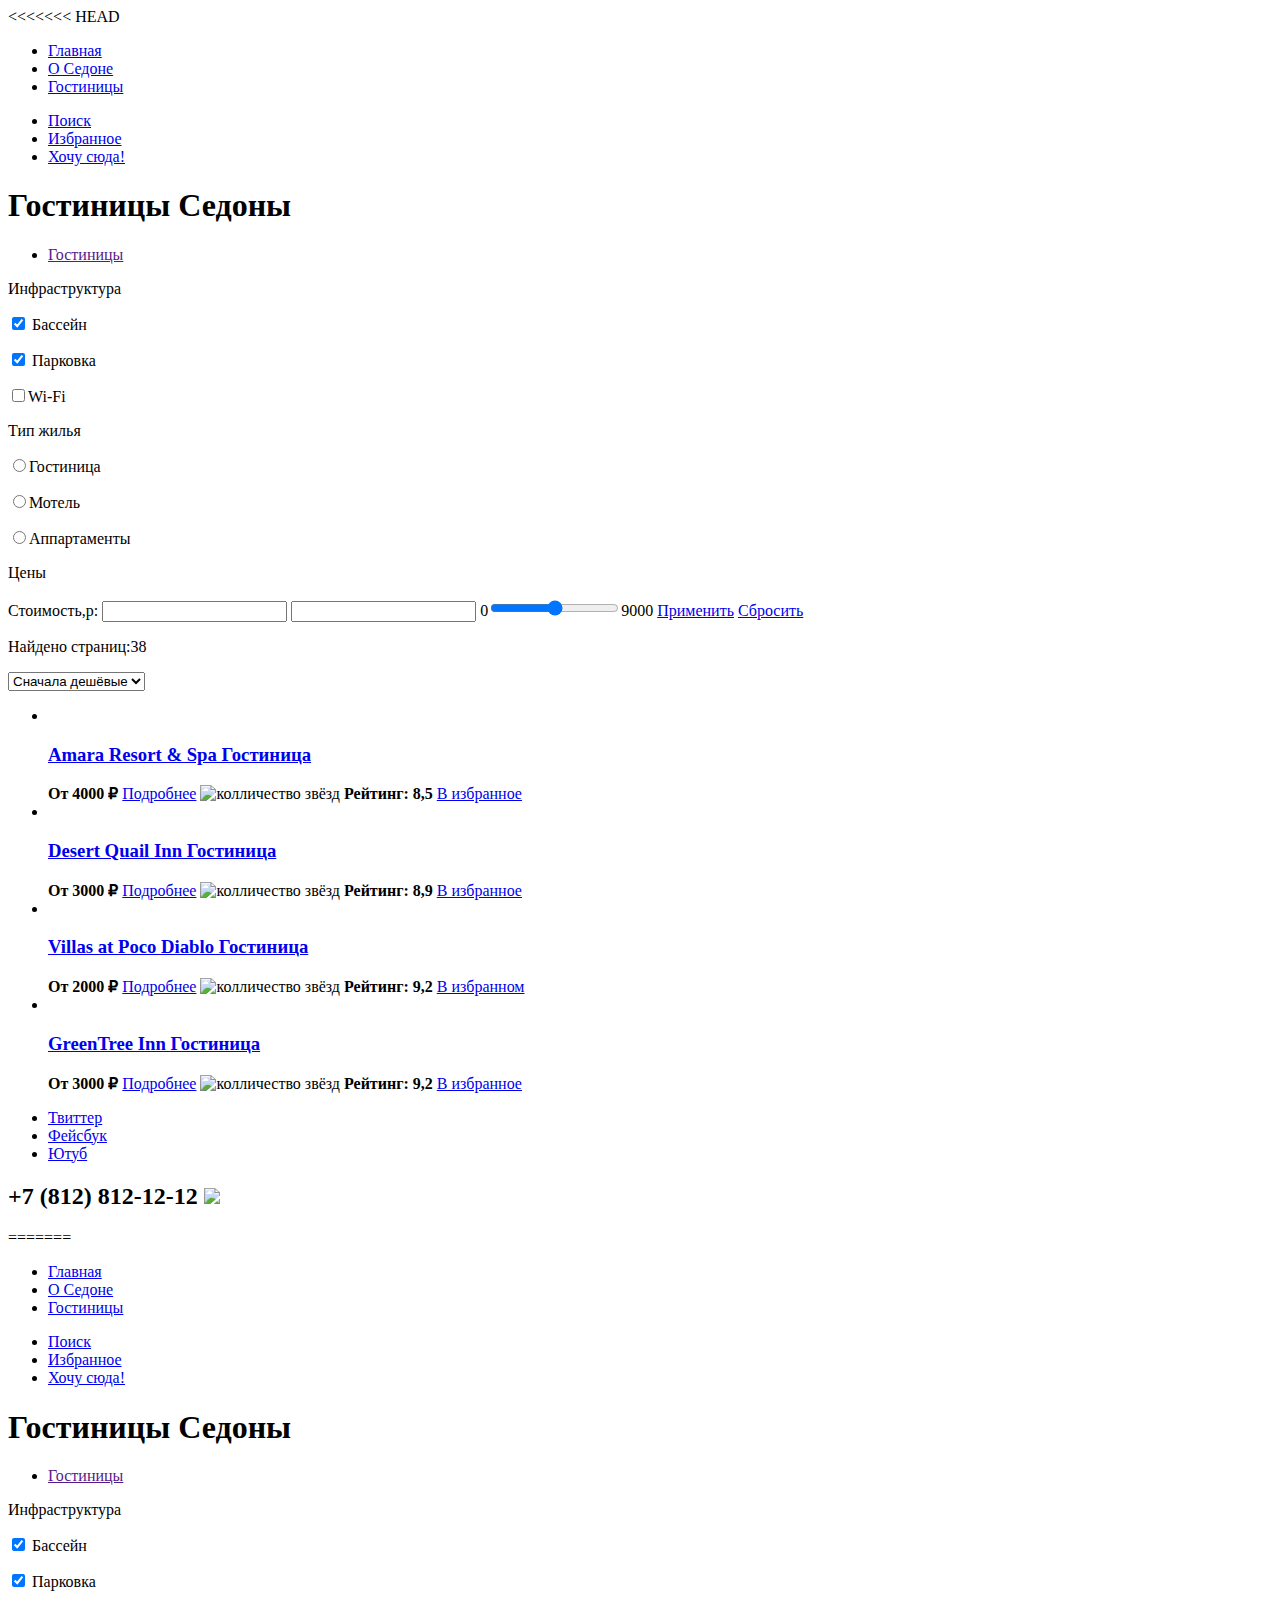
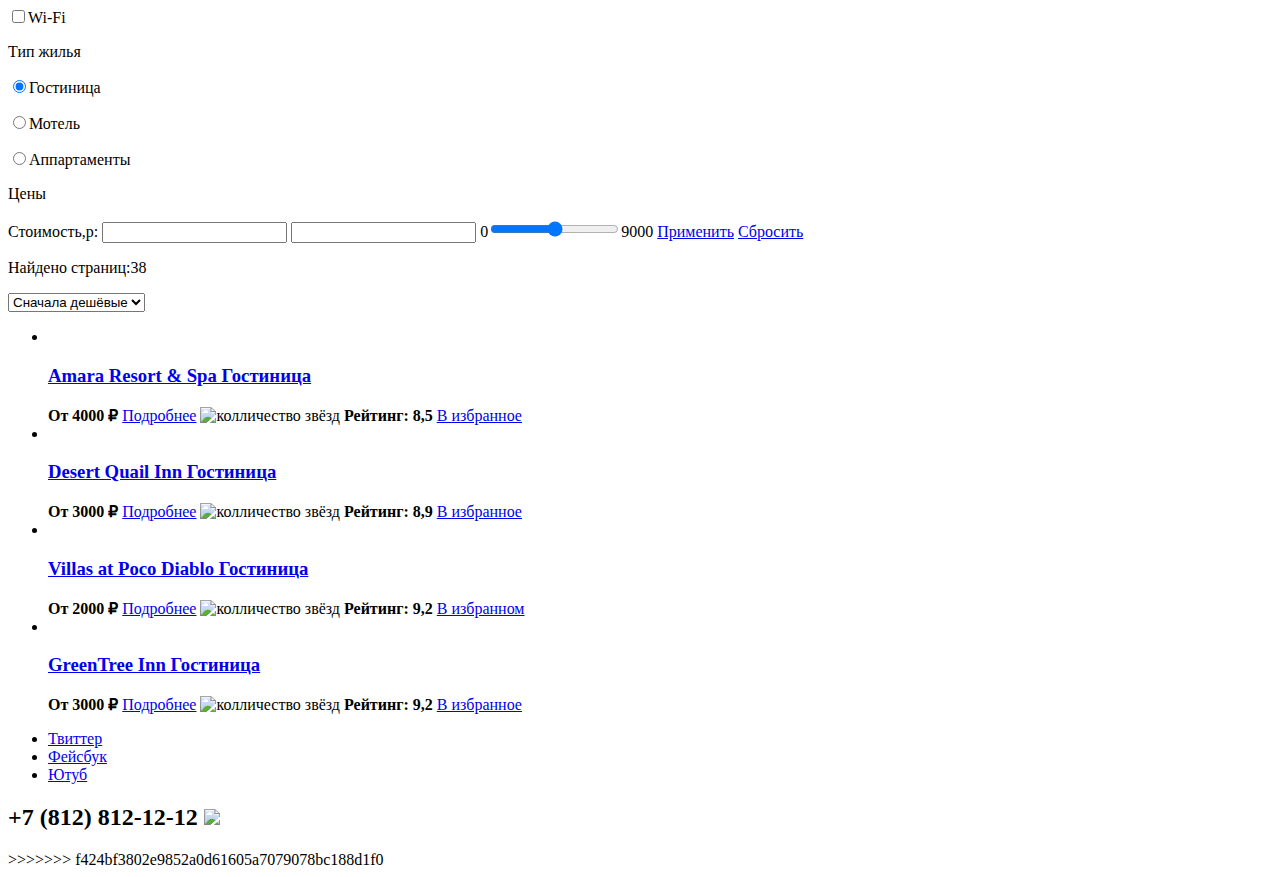
==== catalog.html @ 2b4d04e4 "задание2,2 каталог стр" ====
<<<<<<< HEAD
<!DOCTYPE html>
<html lang="en">
<head>
    <meta charset="UTF-8">
    <meta http-equiv="X-UA-Compatible" content="IE=edge">
    <meta name="viewport" content="width=device-width, initial-scale=1.0">
    <title>Каталог</title>
</head>
<body>
    

  
    <header class="page-header">
        <nav class="navigation">
     
        </li>
            <ul class="navigation-list">
                <li class="navigation-item">
                    <a class="navigation-link"href="main-page.html">Главная</a>
                </li>
                <li class="navigation-item">
                    <a class="navigation-link"href="about-us">О Седоне</a>
                </li>
                <li class="navigation-item">
                    <a class="navigation-link"href="
                    hotels">Гостиницы</a>
                </li>
            </ul>
            <ul class="navigation-user">
                <li class="navigation-item">
                    <a class="navigation-link"href="#">
                        <span Class="visually-hidden">
                        Поиск
                        </span> 
                    </a>
                </li>
                <li class="navigation-item">
                    <a class="navigation-link"href="#">
                        <span Class="visually-hidden">
                            Избранное
                        </span>
                    </a>
                </li>
                <li class="navigation-item">
                    <a class="navigation-link"href="
                    hotels">Хочу сюда!</a>
                </li>
            </ul>
        </nav>
    </header>
    
    <body>
    <h1 class="">Гостиницы Седоны</h1>
    <ul class="breadcrumbs">
        <li class="breadcrumbs-item">
            <a class="navigation-logo" src="#" href="">Гостиницы</a>
        </li>
    </ul>
    

    <div class="wrapper">
        <main class="main-catalog">
        <p class="catalog-item">Инфраструктура</p>

       
        <p><input type="checkbox" name="a"  checked> Бассейн</p>
        <p><input type="checkbox" name="a"  checked> Парковка</p>
        <p><input type="checkbox" name="a" >Wi-Fi</p>

        <p class="housing type">Тип жилья</p>
        <p><input name="dzen" type="radio" value="pdzen" checked>Гостиница</p>
        <p><input name="dzen" type="radio" value="dzen">Мотель</p>
        <p><input name="dzen" type="radio" value="nedzen">Аппартаменты</p>

         
                <p class="visually-hidden">Цены</p>
                <label for="price-range">Стоимость,р:</label>
                <input type="text" name="from">
                <input type="text" name="to">
               0<input type="range" name="price-range" id="price-range" min="0" max="10000" step="1">9000
               <a class="button button-apply" type="button" href="#">Применить</a>
               <a class="button button-reset" type="reset" href="#">Сбросить</a>
                
                
                <p>Найдено страниц:38</p>

                <form>
                    <select class="select-control" aria-label="Сортировка">
                     <option value="cheap">Сначала дешёвые</option>
                     </select>
                    </form>


                <ul class="product-list">
                    <li class="product-card">
                        <a class="product-card-link" href="product.html" >
                        <img class="product-card-img" src="#" alt="">
                        <h3 class="product-card-title">Amara Resort & Spa Гостиница</h3></a>
                        <b class="product-card-price">От 4000 ₽</b>
                        <a class="product-card-button" href="#">Подробнее</a>
                        <img src="#" alt="колличество звёзд" >
                        <b class="rating">Рейтинг: 8,5 </b>
                        <a class="product-card-button button" href="#">В избранное</a>
                    </li>

                    <li class="product-card">
                        <a class="product-card-link" href="product.html" >
                        <img class="product-card-img" src="#" alt="">
                        <h3 class="product-card-title">Desert Quail Inn Гостиница</h3></a>
                        <b class="product-card-price">От 3000 ₽</b>
                        <a class="product-card-button" href="#">Подробнее</a>
                        <img src="#" alt="колличество звёзд" >
                        <b class="rating">Рейтинг: 8,9 </b>
                        <a class="product-card-button button" href="#">В избранное</a>
                    </li>

                    <li class="product-card">
                        <a class="product-card-link" href="product.html" >
                        <img class="product-card-img" src="#" alt="">
                        <h3 class="product-card-title">Villas at Poco Diablo Гостиница</h3></a>
                        <b class="product-card-price">От 2000 ₽</b>
                        <a class="product-card-button" href="#">Подробнее</a>
                        <img src="#" alt="колличество звёзд" >
                        <b class="rating">Рейтинг: 9,2 </b>
                        <a class="product-card-button button" href="#">В избранном</a>
                    </li>

                    <li class="product-card">
                        <a class="product-card-link" href="product.html" >
                        <img class="product-card-img" src="#" alt="">
                        <h3 class="product-card-title">GreenTree Inn Гостиница</h3></a>
                        <b class="product-card-price">От 3000 ₽</b>
                        <a class="product-card-button" href="#">Подробнее</a>
                        <img src="#" alt="колличество звёзд" >
                        <b class="rating">Рейтинг: 9,2 </b>
                        <a class="product-card-button button" href="#">В избранное</a>
                    </li>
                </ul>


             </main>
        


        <footer class="page-footer">
            <ul class="Social networks">
    
                <li><a href="#">Твиттер</a></li>
                <li><a href="#">Фейсбук</a></li>
                <li><a href="#">Ютуб</a></li>
              </ul>
    
    
         <section class="footer-contacts">
             <h2 class="page-footer-title">+7 (812) 812-12-12
             <a href="htmlacademy.ru"> <img src="Group.png"></a></h2>
         </section>
    
        </footer>


    </div> 
    </body> 
=======
<!DOCTYPE html>
<html lang="en">

    

  
    <header class="page-header">
        <nav class="navigation">
     
        </li>
            <ul class="navigation-list">
                <li class="navigation-item">
                    <a class="navigation-link"href="main-page.html">Главная</a>
                </li>
                <li class="navigation-item">
                    <a class="navigation-link"href="about-us">О Седоне</a>
                </li>
                <li class="navigation-item">
                    <a class="navigation-link"href="
                    hotels">Гостиницы</a>
                </li>
            </ul>
            <ul class="navigation-user">
                <li class="navigation-item">
                    <a class="navigation-link"href="#">
                        <span Class="visually-hidden">
                        Поиск
                        </span> 
                    </a>
                </li>
                <li class="navigation-item">
                    <a class="navigation-link"href="#">
                        <span Class="visually-hidden">
                            Избранное
                        </span>
                    </a>
                </li>
                <li class="navigation-item">
                    <a class="navigation-link"href="
                    hotels">Хочу сюда!</a>
                </li>
            </ul>
        </nav>
    </header>
    
    
    <h1 class="">Гостиницы Седоны</h1>
    <ul class="breadcrumbs">
        <li class="breadcrumbs-item">
            <a class="navigation-logo" src="#" href="">Гостиницы</a>
        </li>
    </ul>
    

    <div class="wrapper">
        <main class="main-catalog">
        <p class="catalog-item">Инфраструктура</p>

       
        <p><input type="checkbox" name="a"  checked> Бассейн</p>
        <p><input type="checkbox" name="a"  checked> Парковка</p>
        <p><input type="checkbox" name="a" >Wi-Fi</p>

        <p class="housing type">Тип жилья</p>
        <p><input name="dzen" type="radio" value="pdzen" checked>Гостиница</p>
        <p><input name="dzen" type="radio" value="dzen">Мотель</p>
        <p><input name="dzen" type="radio" value="nedzen">Аппартаменты</p>

         
                <p class="visually-hidden">Цены</p>
                <label for="price-range">Стоимость,р:</label>
                <input type="text" name="from">
                <input type="text" name="to">
               0<input type="range" name="price-range" id="price-range" min="0" max="10000" step="1">9000
               <a class="button button-apply" type="button" href="#">Применить</a>
               <a class="button button-reset" type="reset" href="#">Сбросить</a>
                
                
                <p>Найдено страниц:38</p>

                <form>
                    <select class="select-control" aria-label="Сортировка">
                     <option value="cheap">Сначала дешёвые</option>
                     </select>
                    </form>


                <ul class="product-list">
                    <li class="product-card">
                        <a class="product-card-link" href="product.html" >
                        <img class="product-card-img" src="#" alt="">
                        <h3 class="product-card-title">Amara Resort & Spa Гостиница</h3></a>
                        <b class="product-card-price">От 4000 ₽</b>
                        <a class="product-card-button" href="#">Подробнее</a>
                        <img src="#" alt="колличество звёзд" >
                        <b class="rating">Рейтинг: 8,5 </b>
                        <a class="product-card-button button" href="#">В избранное</a>
                    </li>

                    <li class="product-card">
                        <a class="product-card-link" href="product.html" >
                        <img class="product-card-img" src="#" alt="">
                        <h3 class="product-card-title">Desert Quail Inn Гостиница</h3></a>
                        <b class="product-card-price">От 3000 ₽</b>
                        <a class="product-card-button" href="#">Подробнее</a>
                        <img src="#" alt="колличество звёзд" >
                        <b class="rating">Рейтинг: 8,9 </b>
                        <a class="product-card-button button" href="#">В избранное</a>
                    </li>

                    <li class="product-card">
                        <a class="product-card-link" href="product.html" >
                        <img class="product-card-img" src="#" alt="">
                        <h3 class="product-card-title">Villas at Poco Diablo Гостиница</h3></a>
                        <b class="product-card-price">От 2000 ₽</b>
                        <a class="product-card-button" href="#">Подробнее</a>
                        <img src="#" alt="колличество звёзд" >
                        <b class="rating">Рейтинг: 9,2 </b>
                        <a class="product-card-button button" href="#">В избранном</a>
                    </li>

                    <li class="product-card">
                        <a class="product-card-link" href="product.html" >
                        <img class="product-card-img" src="#" alt="">
                        <h3 class="product-card-title">GreenTree Inn Гостиница</h3></a>
                        <b class="product-card-price">От 3000 ₽</b>
                        <a class="product-card-button" href="#">Подробнее</a>
                        <img src="#" alt="колличество звёзд" >
                        <b class="rating">Рейтинг: 9,2 </b>
                        <a class="product-card-button button" href="#">В избранное</a>
                    </li>
                </ul>


             </main>
        


        <footer class="page-footer">
            <ul class="Social networks">
    
                <li><a href="#">Твиттер</a></li>
                <li><a href="#">Фейсбук</a></li>
                <li><a href="#">Ютуб</a></li>
              </ul>
    
    
         <section class="footer-contacts">
             <h2 class="page-footer-title">+7 (812) 812-12-12
             <a href="htmlacademy.ru"> <img src="Group.png"></a></h2>
         </section>
    
        </footer>


    </div> 
    </body> 
>>>>>>> f424bf3802e9852a0d61605a7079078bc188d1f0
    </html>
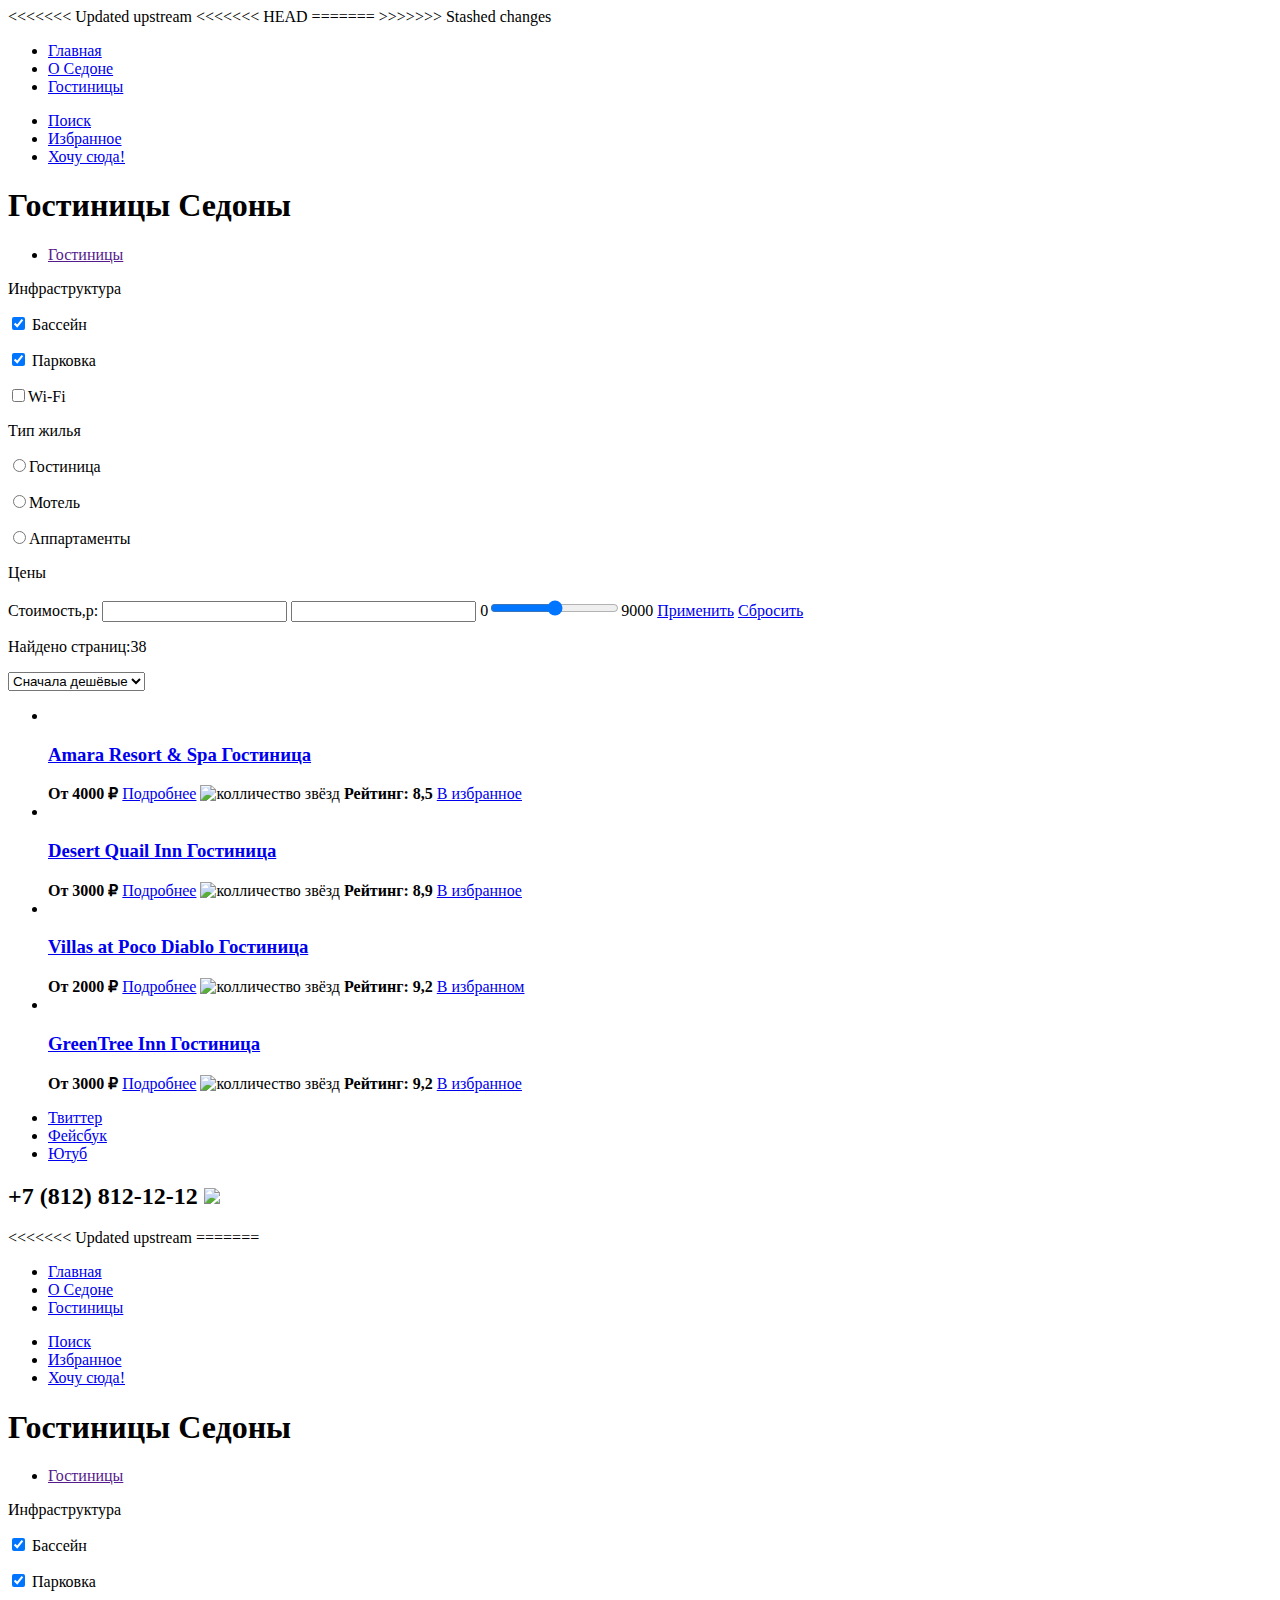
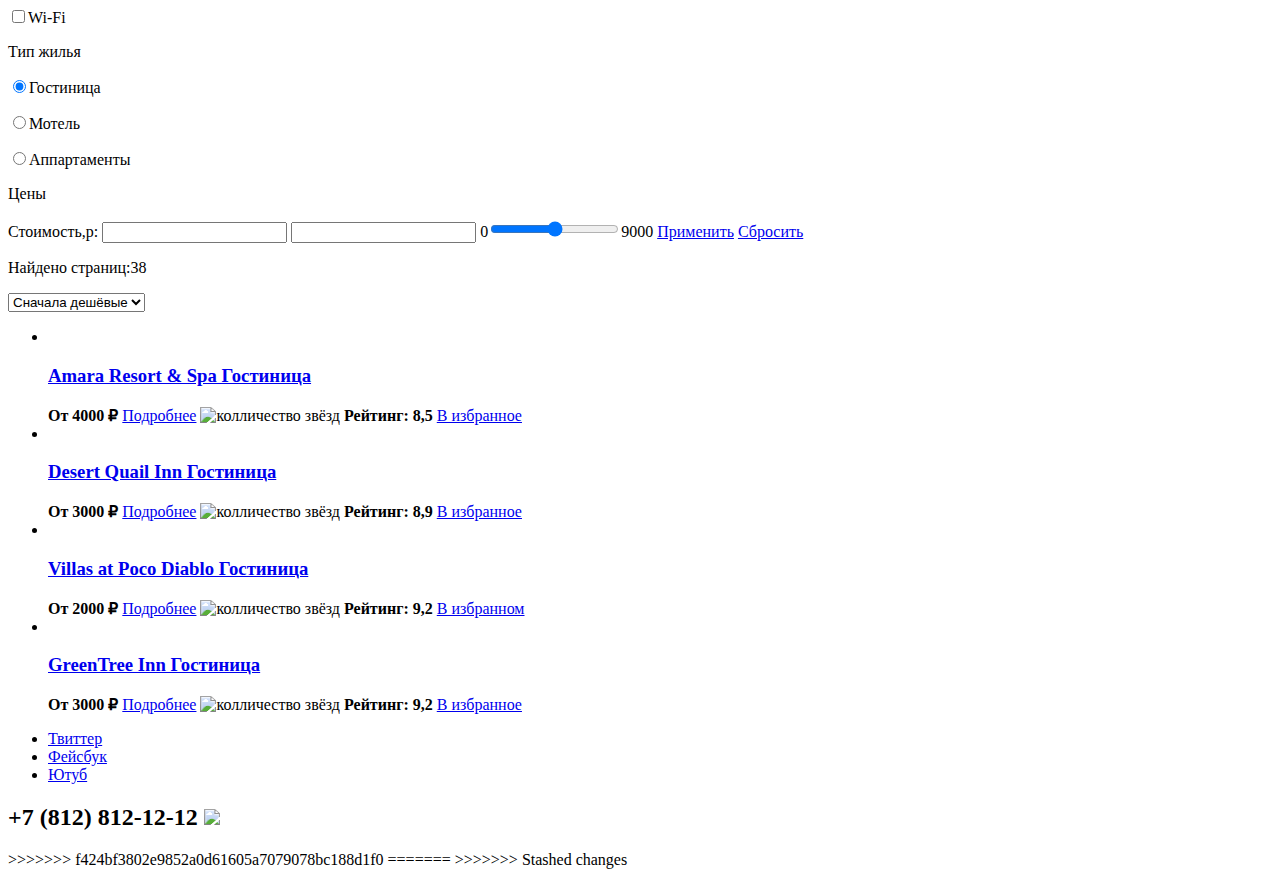
==== commit 7447d26d: "задание2,2 каталог стр" ====
--- a/catalog.html
+++ b/catalog.html
@@ -1,4 +1,7 @@
+<<<<<<< Updated upstream
 <<<<<<< HEAD
+=======
+>>>>>>> Stashed changes
 <!DOCTYPE html>
 <html lang="en">
 <head>
@@ -162,6 +165,7 @@
 
     </div> 
     </body> 
+<<<<<<< Updated upstream
 =======
 <!DOCTYPE html>
 <html lang="en">
@@ -321,4 +325,6 @@
     </div> 
     </body> 
 >>>>>>> f424bf3802e9852a0d61605a7079078bc188d1f0
+=======
+>>>>>>> Stashed changes
     </html>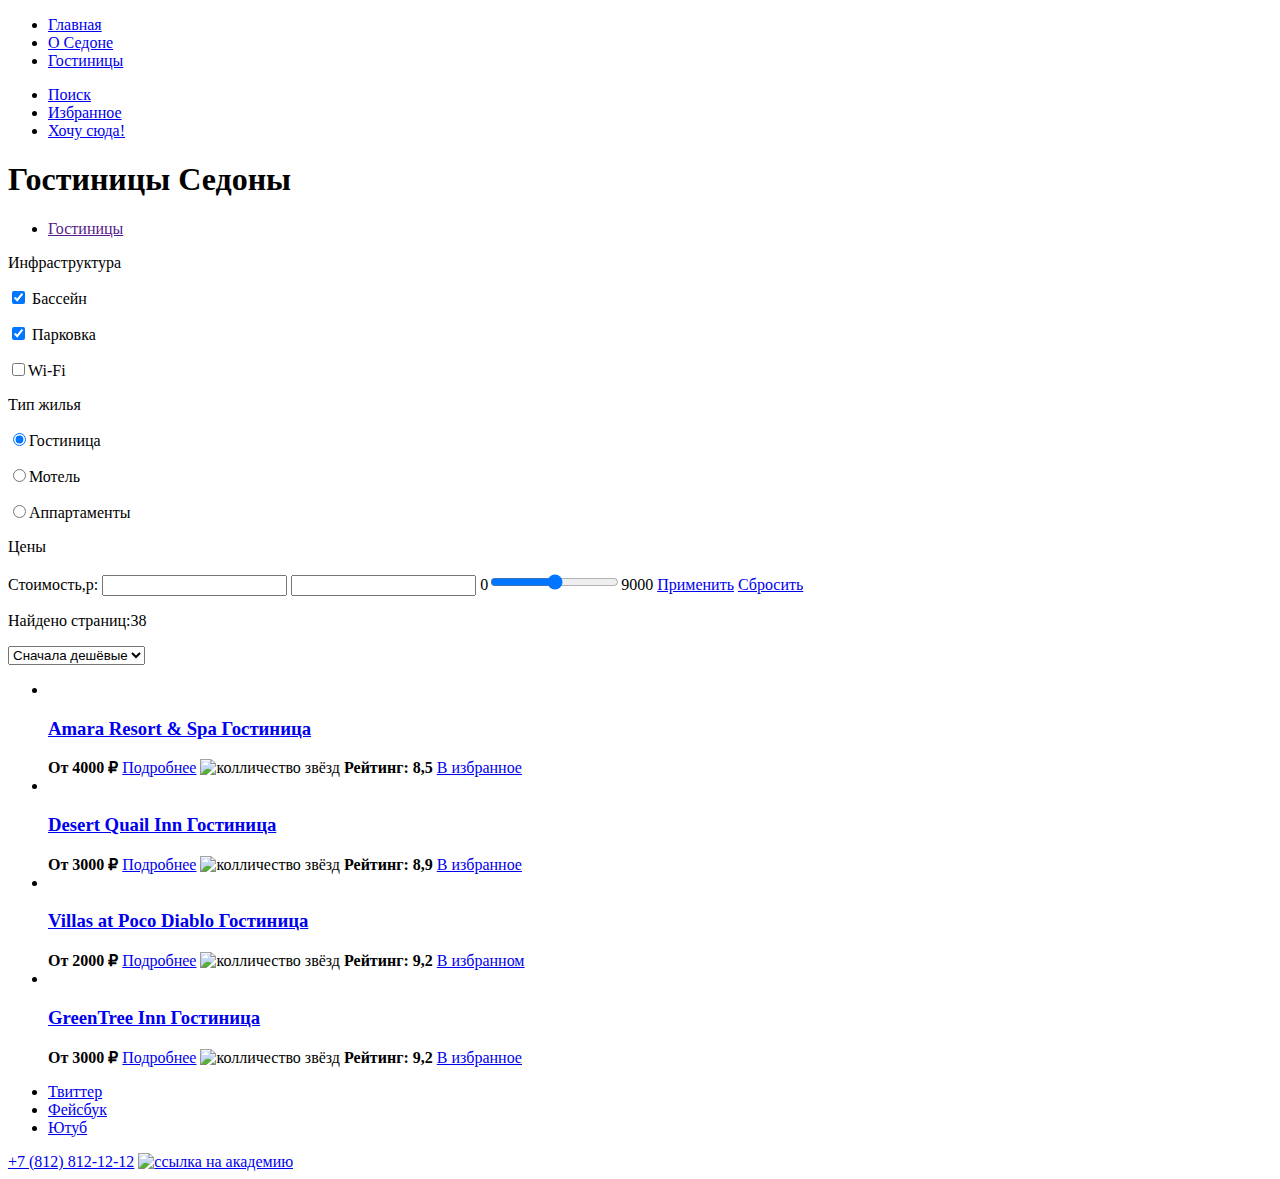
==== commit 13f029c3: "главная страница" ====
--- a/catalog.html
+++ b/catalog.html
@@ -1,330 +1,158 @@
-<<<<<<< Updated upstream
-<<<<<<< HEAD
-=======
->>>>>>> Stashed changes
-<!DOCTYPE html>
-<html lang="en">
-<head>
-    <meta charset="UTF-8">
-    <meta http-equiv="X-UA-Compatible" content="IE=edge">
-    <meta name="viewport" content="width=device-width, initial-scale=1.0">
-    <title>Каталог</title>
-</head>
-<body>
-    
-
-  
-    <header class="page-header">
-        <nav class="navigation">
-     
-        </li>
-            <ul class="navigation-list">
-                <li class="navigation-item">
-                    <a class="navigation-link"href="main-page.html">Главная</a>
-                </li>
-                <li class="navigation-item">
-                    <a class="navigation-link"href="about-us">О Седоне</a>
-                </li>
-                <li class="navigation-item">
-                    <a class="navigation-link"href="
-                    hotels">Гостиницы</a>
-                </li>
-            </ul>
-            <ul class="navigation-user">
-                <li class="navigation-item">
-                    <a class="navigation-link"href="#">
-                        <span Class="visually-hidden">
-                        Поиск
-                        </span> 
-                    </a>
-                </li>
-                <li class="navigation-item">
-                    <a class="navigation-link"href="#">
-                        <span Class="visually-hidden">
-                            Избранное
-                        </span>
-                    </a>
-                </li>
-                <li class="navigation-item">
-                    <a class="navigation-link"href="
-                    hotels">Хочу сюда!</a>
-                </li>
-            </ul>
-        </nav>
-    </header>
-    
-    <body>
-    <h1 class="">Гостиницы Седоны</h1>
-    <ul class="breadcrumbs">
-        <li class="breadcrumbs-item">
-            <a class="navigation-logo" src="#" href="">Гостиницы</a>
-        </li>
-    </ul>
-    
-
-    <div class="wrapper">
-        <main class="main-catalog">
-        <p class="catalog-item">Инфраструктура</p>
-
-       
-        <p><input type="checkbox" name="a"  checked> Бассейн</p>
-        <p><input type="checkbox" name="a"  checked> Парковка</p>
-        <p><input type="checkbox" name="a" >Wi-Fi</p>
-
-        <p class="housing type">Тип жилья</p>
-        <p><input name="dzen" type="radio" value="pdzen" checked>Гостиница</p>
-        <p><input name="dzen" type="radio" value="dzen">Мотель</p>
-        <p><input name="dzen" type="radio" value="nedzen">Аппартаменты</p>
-
-         
-                <p class="visually-hidden">Цены</p>
-                <label for="price-range">Стоимость,р:</label>
-                <input type="text" name="from">
-                <input type="text" name="to">
-               0<input type="range" name="price-range" id="price-range" min="0" max="10000" step="1">9000
-               <a class="button button-apply" type="button" href="#">Применить</a>
-               <a class="button button-reset" type="reset" href="#">Сбросить</a>
-                
-                
-                <p>Найдено страниц:38</p>
-
-                <form>
-                    <select class="select-control" aria-label="Сортировка">
-                     <option value="cheap">Сначала дешёвые</option>
-                     </select>
-                    </form>
-
-
-                <ul class="product-list">
-                    <li class="product-card">
-                        <a class="product-card-link" href="product.html" >
-                        <img class="product-card-img" src="#" alt="">
-                        <h3 class="product-card-title">Amara Resort & Spa Гостиница</h3></a>
-                        <b class="product-card-price">От 4000 ₽</b>
-                        <a class="product-card-button" href="#">Подробнее</a>
-                        <img src="#" alt="колличество звёзд" >
-                        <b class="rating">Рейтинг: 8,5 </b>
-                        <a class="product-card-button button" href="#">В избранное</a>
-                    </li>
-
-                    <li class="product-card">
-                        <a class="product-card-link" href="product.html" >
-                        <img class="product-card-img" src="#" alt="">
-                        <h3 class="product-card-title">Desert Quail Inn Гостиница</h3></a>
-                        <b class="product-card-price">От 3000 ₽</b>
-                        <a class="product-card-button" href="#">Подробнее</a>
-                        <img src="#" alt="колличество звёзд" >
-                        <b class="rating">Рейтинг: 8,9 </b>
-                        <a class="product-card-button button" href="#">В избранное</a>
-                    </li>
-
-                    <li class="product-card">
-                        <a class="product-card-link" href="product.html" >
-                        <img class="product-card-img" src="#" alt="">
-                        <h3 class="product-card-title">Villas at Poco Diablo Гостиница</h3></a>
-                        <b class="product-card-price">От 2000 ₽</b>
-                        <a class="product-card-button" href="#">Подробнее</a>
-                        <img src="#" alt="колличество звёзд" >
-                        <b class="rating">Рейтинг: 9,2 </b>
-                        <a class="product-card-button button" href="#">В избранном</a>
-                    </li>
-
-                    <li class="product-card">
-                        <a class="product-card-link" href="product.html" >
-                        <img class="product-card-img" src="#" alt="">
-                        <h3 class="product-card-title">GreenTree Inn Гостиница</h3></a>
-                        <b class="product-card-price">От 3000 ₽</b>
-                        <a class="product-card-button" href="#">Подробнее</a>
-                        <img src="#" alt="колличество звёзд" >
-                        <b class="rating">Рейтинг: 9,2 </b>
-                        <a class="product-card-button button" href="#">В избранное</a>
-                    </li>
-                </ul>
-
-
-             </main>
-        
-
-
-        <footer class="page-footer">
-            <ul class="Social networks">
-    
-                <li><a href="#">Твиттер</a></li>
-                <li><a href="#">Фейсбук</a></li>
-                <li><a href="#">Ютуб</a></li>
-              </ul>
-    
-    
-         <section class="footer-contacts">
-             <h2 class="page-footer-title">+7 (812) 812-12-12
-             <a href="htmlacademy.ru"> <img src="Group.png"></a></h2>
-         </section>
-    
-        </footer>
-
-
-    </div> 
-    </body> 
-<<<<<<< Updated upstream
-=======
-<!DOCTYPE html>
-<html lang="en">
-
-    
-
-  
-    <header class="page-header">
-        <nav class="navigation">
-     
-        </li>
-            <ul class="navigation-list">
-                <li class="navigation-item">
-                    <a class="navigation-link"href="main-page.html">Главная</a>
-                </li>
-                <li class="navigation-item">
-                    <a class="navigation-link"href="about-us">О Седоне</a>
-                </li>
-                <li class="navigation-item">
-                    <a class="navigation-link"href="
-                    hotels">Гостиницы</a>
-                </li>
-            </ul>
-            <ul class="navigation-user">
-                <li class="navigation-item">
-                    <a class="navigation-link"href="#">
-                        <span Class="visually-hidden">
-                        Поиск
-                        </span> 
-                    </a>
-                </li>
-                <li class="navigation-item">
-                    <a class="navigation-link"href="#">
-                        <span Class="visually-hidden">
-                            Избранное
-                        </span>
-                    </a>
-                </li>
-                <li class="navigation-item">
-                    <a class="navigation-link"href="
-                    hotels">Хочу сюда!</a>
-                </li>
-            </ul>
-        </nav>
-    </header>
-    
-    
-    <h1 class="">Гостиницы Седоны</h1>
-    <ul class="breadcrumbs">
-        <li class="breadcrumbs-item">
-            <a class="navigation-logo" src="#" href="">Гостиницы</a>
-        </li>
-    </ul>
-    
-
-    <div class="wrapper">
-        <main class="main-catalog">
-        <p class="catalog-item">Инфраструктура</p>
-
-       
-        <p><input type="checkbox" name="a"  checked> Бассейн</p>
-        <p><input type="checkbox" name="a"  checked> Парковка</p>
-        <p><input type="checkbox" name="a" >Wi-Fi</p>
-
-        <p class="housing type">Тип жилья</p>
-        <p><input name="dzen" type="radio" value="pdzen" checked>Гостиница</p>
-        <p><input name="dzen" type="radio" value="dzen">Мотель</p>
-        <p><input name="dzen" type="radio" value="nedzen">Аппартаменты</p>
-
-         
-                <p class="visually-hidden">Цены</p>
-                <label for="price-range">Стоимость,р:</label>
-                <input type="text" name="from">
-                <input type="text" name="to">
-               0<input type="range" name="price-range" id="price-range" min="0" max="10000" step="1">9000
-               <a class="button button-apply" type="button" href="#">Применить</a>
-               <a class="button button-reset" type="reset" href="#">Сбросить</a>
-                
-                
-                <p>Найдено страниц:38</p>
-
-                <form>
-                    <select class="select-control" aria-label="Сортировка">
-                     <option value="cheap">Сначала дешёвые</option>
-                     </select>
-                    </form>
-
-
-                <ul class="product-list">
-                    <li class="product-card">
-                        <a class="product-card-link" href="product.html" >
-                        <img class="product-card-img" src="#" alt="">
-                        <h3 class="product-card-title">Amara Resort & Spa Гостиница</h3></a>
-                        <b class="product-card-price">От 4000 ₽</b>
-                        <a class="product-card-button" href="#">Подробнее</a>
-                        <img src="#" alt="колличество звёзд" >
-                        <b class="rating">Рейтинг: 8,5 </b>
-                        <a class="product-card-button button" href="#">В избранное</a>
-                    </li>
-
-                    <li class="product-card">
-                        <a class="product-card-link" href="product.html" >
-                        <img class="product-card-img" src="#" alt="">
-                        <h3 class="product-card-title">Desert Quail Inn Гостиница</h3></a>
-                        <b class="product-card-price">От 3000 ₽</b>
-                        <a class="product-card-button" href="#">Подробнее</a>
-                        <img src="#" alt="колличество звёзд" >
-                        <b class="rating">Рейтинг: 8,9 </b>
-                        <a class="product-card-button button" href="#">В избранное</a>
-                    </li>
-
-                    <li class="product-card">
-                        <a class="product-card-link" href="product.html" >
-                        <img class="product-card-img" src="#" alt="">
-                        <h3 class="product-card-title">Villas at Poco Diablo Гостиница</h3></a>
-                        <b class="product-card-price">От 2000 ₽</b>
-                        <a class="product-card-button" href="#">Подробнее</a>
-                        <img src="#" alt="колличество звёзд" >
-                        <b class="rating">Рейтинг: 9,2 </b>
-                        <a class="product-card-button button" href="#">В избранном</a>
-                    </li>
-
-                    <li class="product-card">
-                        <a class="product-card-link" href="product.html" >
-                        <img class="product-card-img" src="#" alt="">
-                        <h3 class="product-card-title">GreenTree Inn Гостиница</h3></a>
-                        <b class="product-card-price">От 3000 ₽</b>
-                        <a class="product-card-button" href="#">Подробнее</a>
-                        <img src="#" alt="колличество звёзд" >
-                        <b class="rating">Рейтинг: 9,2 </b>
-                        <a class="product-card-button button" href="#">В избранное</a>
-                    </li>
-                </ul>
-
-
-             </main>
-        
-
-
-        <footer class="page-footer">
-            <ul class="Social networks">
-    
-                <li><a href="#">Твиттер</a></li>
-                <li><a href="#">Фейсбук</a></li>
-                <li><a href="#">Ютуб</a></li>
-              </ul>
-    
-    
-         <section class="footer-contacts">
-             <h2 class="page-footer-title">+7 (812) 812-12-12
-             <a href="htmlacademy.ru"> <img src="Group.png"></a></h2>
-         </section>
-    
-        </footer>
-
-
-    </div> 
-    </body> 
->>>>>>> f424bf3802e9852a0d61605a7079078bc188d1f0
-=======
->>>>>>> Stashed changes
+<!DOCTYPE html>
+<html lang="en">
+<head>
+    <meta charset="UTF-8">
+    <meta http-equiv="X-UA-Compatible" content="IE=edge">
+    <meta name="viewport" content="width=device-width, initial-scale=1.0">
+    <title>Каталог</title>
+</head>
+<body>
+    
+
+  
+    <header class="page-header">
+        <nav class="navigation">
+     
+        </li>
+            <ul class="navigation-list">
+                <li class="navigation-item">
+                    <a class="navigation-link" href="index.html">Главная</a>
+                </li>
+                <li class="navigation-item">
+                    <a class="navigation-link"href="about-us">О Седоне</a>
+                </li>
+                <li class="navigation-item">
+                    <a class="navigation-link"href="hotels">Гостиницы</a>
+                </li>
+            </ul>
+            <ul class="navigation-user">
+                <li class="navigation-item">
+                    <a class="navigation-link"href="#">
+                        <span Class="visually-hidden">Поиск</span> 
+                    </a>
+                </li>
+                <li class="navigation-item">
+                    <a class="navigation-link"href="#">
+                        <span Class="visually-hidden">Избранное</span>
+                    </a>
+                </li>
+                <li class="navigation-item">
+                    <a class="navigation-link"href="hotels">Хочу сюда!</a>
+                </li>
+            </ul>
+        </nav>
+    </header>
+    
+    
+    <h1 class="">Гостиницы Седоны</h1>
+    <ul class="breadcrumbs">
+        <li class="breadcrumbs-item">
+            <a class="navigation-logo" src="#" href="">Гостиницы</a>
+        </li>
+    </ul>
+    
+
+    <div class="wrapper">
+        <main class="main-catalog">
+        <p class="catalog-item">Инфраструктура</p>
+
+       
+        <p><input type="checkbox" name="a"  checked> Бассейн</p>
+        <p><input type="checkbox" name="a"  checked> Парковка</p>
+        <p><input type="checkbox" name="a" >Wi-Fi</p>
+
+        <p class="housing type">Тип жилья</p>
+        <p><input name="dzen" type="radio" value="pdzen" checked>Гостиница</p>
+        <p><input name="dzen" type="radio" value="dzen">Мотель</p>
+        <p><input name="dzen" type="radio" value="nedzen">Аппартаменты</p>
+
+         
+                <p class="visually-hidden">Цены</p>
+                <label for="price-range">Стоимость,р:</label>
+                <input type="text" name="from">
+                <input type="text" name="to">
+               0<input type="range" name="price-range" id="price-range" min="0" max="10000" step="1">9000
+               <a class="button button-apply" type="button" href="#">Применить</a>
+               <a class="button button-reset" type="reset" href="#">Сбросить</a>
+                
+                
+                <p>Найдено страниц:38</p>
+
+                <form>
+                    <select class="select-control" aria-label="Сортировка">
+                     <option value="cheap">Сначала дешёвые</option>
+                     </select>
+                    </form>
+
+
+                <ul class="product-list">
+                    <li class="product-card">
+                        <a class="product-card-link" href="product.html" >
+                        <img class="product-card-img" src="#" alt="">
+                        <h3 class="product-card-title">Amara Resort & Spa Гостиница</h3></a>
+                        <b class="product-card-price">От 4000 ₽</b>
+                        <a class="product-card-button" href="#">Подробнее</a>
+                        <img src="#" alt="колличество звёзд" >
+                        <b class="rating">Рейтинг: 8,5 </b>
+                        <a class="product-card-button button" href="#">В избранное</a>
+                    </li>
+
+                    <li class="product-card">
+                        <a class="product-card-link" href="product.html" >
+                        <img class="product-card-img" src="#" alt="">
+                        <h3 class="product-card-title">Desert Quail Inn Гостиница</h3></a>
+                        <b class="product-card-price">От 3000 ₽</b>
+                        <a class="product-card-button" href="#">Подробнее</a>
+                        <img src="#" alt="колличество звёзд" >
+                        <b class="rating">Рейтинг: 8,9 </b>
+                        <a class="product-card-button button" href="#">В избранное</a>
+                    </li>
+
+                    <li class="product-card">
+                        <a class="product-card-link" href="product.html" >
+                        <img class="product-card-img" src="#" alt="">
+                        <h3 class="product-card-title">Villas at Poco Diablo Гостиница</h3></a>
+                        <b class="product-card-price">От 2000 ₽</b>
+                        <a class="product-card-button" href="#">Подробнее</a>
+                        <img src="#" alt="колличество звёзд" >
+                        <b class="rating">Рейтинг: 9,2 </b>
+                        <a class="product-card-button button" href="#">В избранном</a>
+                    </li>
+
+                    <li class="product-card">
+                        <a class="product-card-link" href="product.html" >
+                        <img class="product-card-img" src="#" alt="">
+                        <h3 class="product-card-title">GreenTree Inn Гостиница</h3></a>
+                        <b class="product-card-price">От 3000 ₽</b>
+                        <a class="product-card-button" href="#">Подробнее</a>
+                        <img src="#" alt="колличество звёзд" >
+                        <b class="rating">Рейтинг: 9,2 </b>
+                        <a class="product-card-button button" href="#">В избранное</a>
+                    </li>
+                </ul>
+
+
+             </main>
+        
+
+
+        <footer class="page-footer">
+            <ul class="Social networks">
+    
+                <li><a href="#">Твиттер</a></li>
+                <li><a href="#">Фейсбук</a></li>
+                <li><a href="#">Ютуб</a></li>
+              </ul>
+    
+    
+         <section class="footer-contacts">
+            <a class="footer-contacts-address-phone" href="tel:+78128211212">+7 (812) 812-12-12</a>
+             <a href="htmlacademy.ru"> <img src="Group.png"  alt="ссылка на академию"> </a></h2>
+         </section>
+    
+        </footer>
+
+
+    </div> 
+    </body> 
     </html>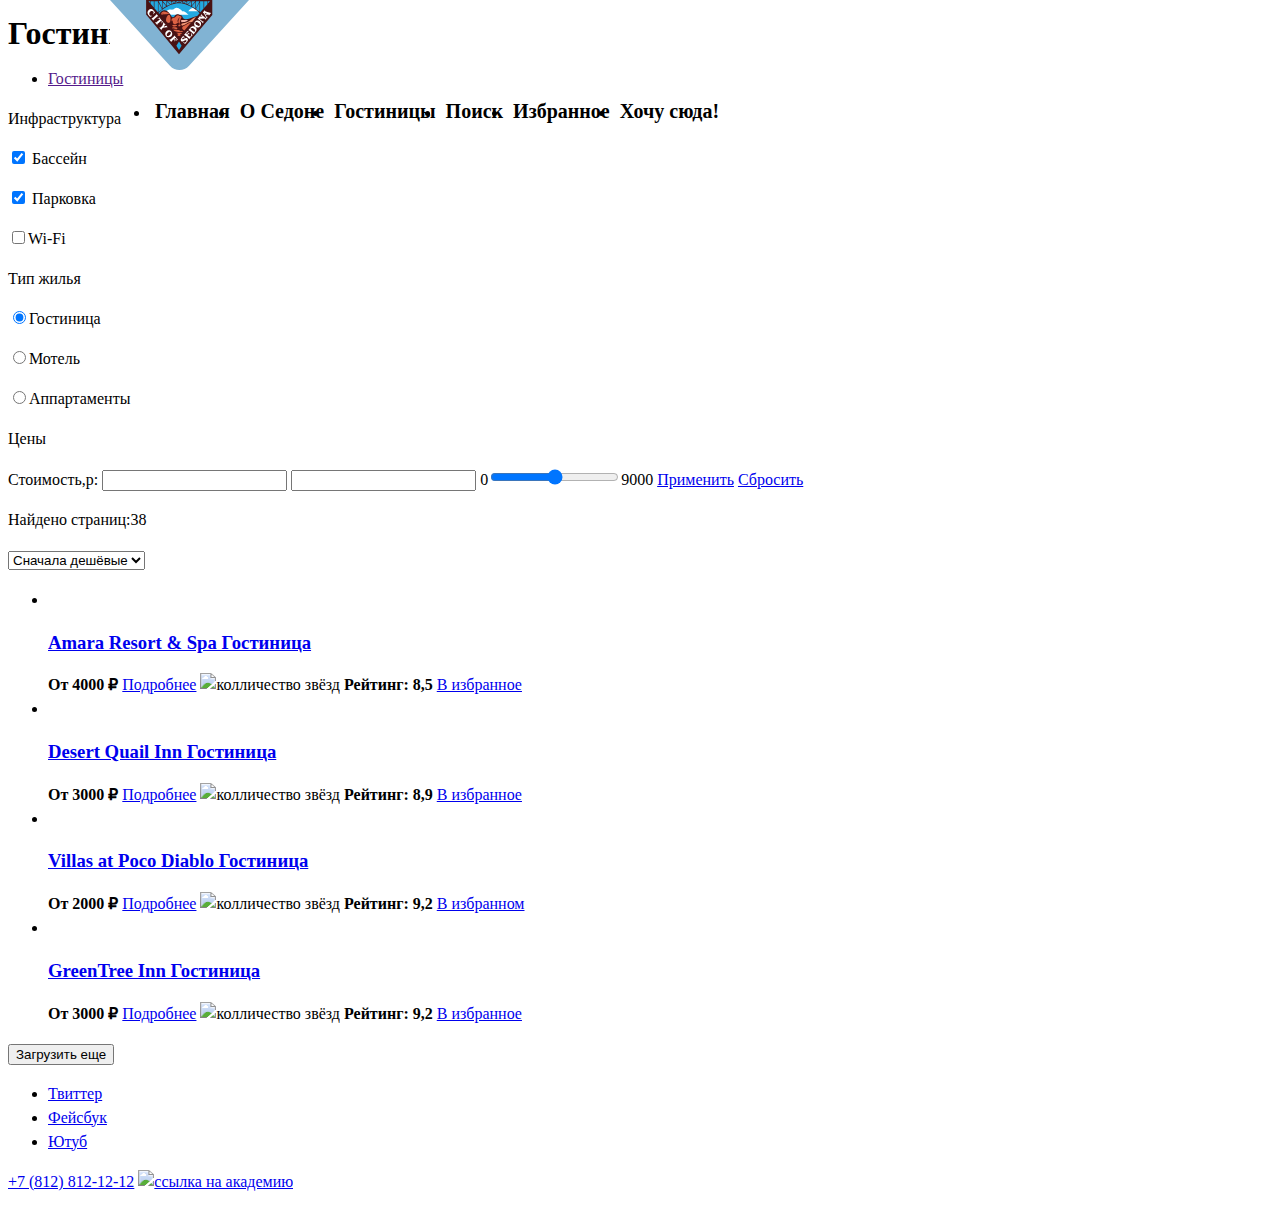
==== commit 18dd33a4: "базовая стил главн стр" ====
--- a/catalog.html
+++ b/catalog.html
@@ -1,158 +1,161 @@
-<!DOCTYPE html>
-<html lang="en">
-<head>
-    <meta charset="UTF-8">
-    <meta http-equiv="X-UA-Compatible" content="IE=edge">
-    <meta name="viewport" content="width=device-width, initial-scale=1.0">
-    <title>Каталог</title>
-</head>
-<body>
-    
-
-  
-    <header class="page-header">
-        <nav class="navigation">
-     
-        </li>
-            <ul class="navigation-list">
-                <li class="navigation-item">
-                    <a class="navigation-link" href="index.html">Главная</a>
-                </li>
-                <li class="navigation-item">
-                    <a class="navigation-link"href="about-us">О Седоне</a>
-                </li>
-                <li class="navigation-item">
-                    <a class="navigation-link"href="hotels">Гостиницы</a>
-                </li>
-            </ul>
-            <ul class="navigation-user">
-                <li class="navigation-item">
-                    <a class="navigation-link"href="#">
-                        <span Class="visually-hidden">Поиск</span> 
-                    </a>
-                </li>
-                <li class="navigation-item">
-                    <a class="navigation-link"href="#">
-                        <span Class="visually-hidden">Избранное</span>
-                    </a>
-                </li>
-                <li class="navigation-item">
-                    <a class="navigation-link"href="hotels">Хочу сюда!</a>
-                </li>
-            </ul>
-        </nav>
-    </header>
-    
-    
-    <h1 class="">Гостиницы Седоны</h1>
-    <ul class="breadcrumbs">
-        <li class="breadcrumbs-item">
-            <a class="navigation-logo" src="#" href="">Гостиницы</a>
-        </li>
-    </ul>
-    
-
-    <div class="wrapper">
-        <main class="main-catalog">
-        <p class="catalog-item">Инфраструктура</p>
-
-       
-        <p><input type="checkbox" name="a"  checked> Бассейн</p>
-        <p><input type="checkbox" name="a"  checked> Парковка</p>
-        <p><input type="checkbox" name="a" >Wi-Fi</p>
-
-        <p class="housing type">Тип жилья</p>
-        <p><input name="dzen" type="radio" value="pdzen" checked>Гостиница</p>
-        <p><input name="dzen" type="radio" value="dzen">Мотель</p>
-        <p><input name="dzen" type="radio" value="nedzen">Аппартаменты</p>
-
-         
-                <p class="visually-hidden">Цены</p>
-                <label for="price-range">Стоимость,р:</label>
-                <input type="text" name="from">
-                <input type="text" name="to">
-               0<input type="range" name="price-range" id="price-range" min="0" max="10000" step="1">9000
-               <a class="button button-apply" type="button" href="#">Применить</a>
-               <a class="button button-reset" type="reset" href="#">Сбросить</a>
-                
-                
-                <p>Найдено страниц:38</p>
-
-                <form>
-                    <select class="select-control" aria-label="Сортировка">
-                     <option value="cheap">Сначала дешёвые</option>
-                     </select>
-                    </form>
-
-
-                <ul class="product-list">
-                    <li class="product-card">
-                        <a class="product-card-link" href="product.html" >
-                        <img class="product-card-img" src="#" alt="">
-                        <h3 class="product-card-title">Amara Resort & Spa Гостиница</h3></a>
-                        <b class="product-card-price">От 4000 ₽</b>
-                        <a class="product-card-button" href="#">Подробнее</a>
-                        <img src="#" alt="колличество звёзд" >
-                        <b class="rating">Рейтинг: 8,5 </b>
-                        <a class="product-card-button button" href="#">В избранное</a>
-                    </li>
-
-                    <li class="product-card">
-                        <a class="product-card-link" href="product.html" >
-                        <img class="product-card-img" src="#" alt="">
-                        <h3 class="product-card-title">Desert Quail Inn Гостиница</h3></a>
-                        <b class="product-card-price">От 3000 ₽</b>
-                        <a class="product-card-button" href="#">Подробнее</a>
-                        <img src="#" alt="колличество звёзд" >
-                        <b class="rating">Рейтинг: 8,9 </b>
-                        <a class="product-card-button button" href="#">В избранное</a>
-                    </li>
-
-                    <li class="product-card">
-                        <a class="product-card-link" href="product.html" >
-                        <img class="product-card-img" src="#" alt="">
-                        <h3 class="product-card-title">Villas at Poco Diablo Гостиница</h3></a>
-                        <b class="product-card-price">От 2000 ₽</b>
-                        <a class="product-card-button" href="#">Подробнее</a>
-                        <img src="#" alt="колличество звёзд" >
-                        <b class="rating">Рейтинг: 9,2 </b>
-                        <a class="product-card-button button" href="#">В избранном</a>
-                    </li>
-
-                    <li class="product-card">
-                        <a class="product-card-link" href="product.html" >
-                        <img class="product-card-img" src="#" alt="">
-                        <h3 class="product-card-title">GreenTree Inn Гостиница</h3></a>
-                        <b class="product-card-price">От 3000 ₽</b>
-                        <a class="product-card-button" href="#">Подробнее</a>
-                        <img src="#" alt="колличество звёзд" >
-                        <b class="rating">Рейтинг: 9,2 </b>
-                        <a class="product-card-button button" href="#">В избранное</a>
-                    </li>
-                </ul>
-
-
-             </main>
-        
-
-
-        <footer class="page-footer">
-            <ul class="Social networks">
-    
-                <li><a href="#">Твиттер</a></li>
-                <li><a href="#">Фейсбук</a></li>
-                <li><a href="#">Ютуб</a></li>
-              </ul>
-    
-    
-         <section class="footer-contacts">
-            <a class="footer-contacts-address-phone" href="tel:+78128211212">+7 (812) 812-12-12</a>
-             <a href="htmlacademy.ru"> <img src="Group.png"  alt="ссылка на академию"> </a></h2>
-         </section>
-    
-        </footer>
-
-
-    </div> 
-    </body> 
+<!DOCTYPE html>
+<html lang="en">
+<head>
+    <meta charset="UTF-8">
+    <meta http-equiv="X-UA-Compatible" content="IE=edge">
+    <meta name="viewport" content="width=device-width, initial-scale=1.0">
+    <title>Каталог</title>
+    <link rel="stylesheet" href="styles/slyles.css">
+</head>
+<body>
+    
+
+  
+    <header class="page-header">
+        <nav class="navigation">
+            <img class="body-logo" src="images/img/logo/logo-sedona.svg" width="139px" height="70px" alt="Логотип «Города Седона»">
+        </li>
+            <ul class="navigation-list">
+                <li class="navigation-item">
+                    <a class="navigation-link" href="index.html">Главная</a>
+                </li>
+                <li class="navigation-item">
+                    <a class="navigation-link"href="about-us">О Седоне</a>
+                </li>
+                <li class="navigation-item">
+                    <a class="navigation-link"href="hotels">Гостиницы</a>
+                </li>
+            </ul>
+            <ul class="navigation-user">
+                <li class="navigation-item">
+                    <a class="navigation-link"href="#">
+                        <span Class="visually-hidden">Поиск</span> 
+                    </a>
+                </li>
+                <li class="navigation-item">
+                    <a class="navigation-link"href="#">
+                        <span Class="visually-hidden">Избранное</span>
+                    </a>
+                </li>
+                <li class="navigation-item">
+                    <a class="navigation-link"href="hotels">Хочу сюда!</a>
+                </li>
+            </ul>
+        </nav>
+    </header>
+    
+    
+    <h1 class="">Гостиницы Седоны</h1>
+    <ul class="breadcrumbs">
+        <li class="breadcrumbs-item">
+            <a class="navigation-logo" src="#" href="">Гостиницы</a>
+        </li>
+    </ul>
+    
+
+    <div class="wrapper">
+        <main class="main-catalog">
+        <p class="catalog-item">Инфраструктура</p>
+
+       
+        <p><input type="checkbox" name="a"  checked> Бассейн</p>
+        <p><input type="checkbox" name="a"  checked> Парковка</p>
+        <p><input type="checkbox" name="a" >Wi-Fi</p>
+
+        <p class="housing type">Тип жилья</p>
+        <p><input name="dzen" type="radio" value="pdzen" checked>Гостиница</p>
+        <p><input name="dzen" type="radio" value="dzen">Мотель</p>
+        <p><input name="dzen" type="radio" value="nedzen">Аппартаменты</p>
+
+         
+                <p class="visually-hidden">Цены</p>
+                <label for="price-range">Стоимость,р:</label>
+                <input type="text" name="from">
+                <input type="text" name="to">
+               0<input type="range" name="price-range" id="price-range" min="0" max="10000" step="1">9000
+               <a class="button button-apply" type="button" href="#">Применить</a>
+               <a class="button button-reset" type="reset" href="#">Сбросить</a>
+                
+                
+                <p>Найдено страниц:38</p>
+
+                <form>
+                    <select class="select-control" aria-label="Сортировка">
+                     <option value="cheap">Сначала дешёвые</option>
+                     </select>
+                    </form>
+
+
+                <ul class="product-list">
+                    <li class="product-card">
+                        <a class="product-card-link" href="product.html" >
+                        <img class="product-card-img" src="#" alt="">
+                        <h3 class="product-card-title">Amara Resort & Spa Гостиница</h3></a>
+                        <b class="product-card-price">От 4000 ₽</b>
+                        <a class="product-card-button" href="#">Подробнее</a>
+                        <img src="#" alt="колличество звёзд" >
+                        <b class="rating">Рейтинг: 8,5 </b>
+                        <a class="product-card-button button" href="#">В избранное</a>
+                    </li>
+
+                    <li class="product-card">
+                        <a class="product-card-link" href="product.html" >
+                        <img class="product-card-img" src="#" alt="">
+                        <h3 class="product-card-title">Desert Quail Inn Гостиница</h3></a>
+                        <b class="product-card-price">От 3000 ₽</b>
+                        <a class="product-card-button" href="#">Подробнее</a>
+                        <img src="#" alt="колличество звёзд" >
+                        <b class="rating">Рейтинг: 8,9 </b>
+                        <a class="product-card-button button" href="#">В избранное</a>
+                    </li>
+
+                    <li class="product-card">
+                        <a class="product-card-link" href="product.html" >
+                        <img class="product-card-img" src="#" alt="">
+                        <h3 class="product-card-title">Villas at Poco Diablo Гостиница</h3></a>
+                        <b class="product-card-price">От 2000 ₽</b>
+                        <a class="product-card-button" href="#">Подробнее</a>
+                        <img src="#" alt="колличество звёзд" >
+                        <b class="rating">Рейтинг: 9,2 </b>
+                        <a class="product-card-button button" href="#">В избранном</a>
+                    </li>
+
+                    <li class="product-card">
+                        <a class="product-card-link" href="product.html" >
+                        <img class="product-card-img" src="#" alt="">
+                        <h3 class="product-card-title">GreenTree Inn Гостиница</h3></a>
+                        <b class="product-card-price">От 3000 ₽</b>
+                        <a class="product-card-button" href="#">Подробнее</a>
+                        <img src="#" alt="колличество звёзд" >
+                        <b class="rating">Рейтинг: 9,2 </b>
+                        <a class="product-card-button button" href="#">В избранное</a>
+                    </li>
+                </ul>
+
+                <button class="button load more" type="submit">Загрузить еще</button>    
+
+
+             </main>
+        
+
+
+        <footer class="page-footer">
+            <ul class="Social networks">
+    
+                <li><a href="#">Твиттер</a></li>
+                <li><a href="#">Фейсбук</a></li>
+                <li><a href="#">Ютуб</a></li>
+              </ul>
+    
+    
+         <section class="footer-contacts">
+            <a class="footer-contacts-address-phone" href="tel:+78128211212">+7 (812) 812-12-12</a>
+             <a href="htmlacademy.ru"> <img src="Group.png"  alt="ссылка на академию"> </a></h2>
+         </section>
+    
+        </footer>
+
+
+    </div> 
+    </body> 
     </html>--- a/styles/slyles.css
+++ b/styles/slyles.css
@@ -0,0 +1,204 @@
+@font-face {
+    font-family: "PT Sans";
+    font-style: normal;
+    font-weight: 400;
+    src: url("fonts/pt-sans-regular.woff2") format("woff2");
+    font-display: swap;
+  }
+
+  @font-face {
+    font-family: "PT Sans";
+    font-style: normal;
+    font-weight: 700;
+    src: url("fonts/pt-sans-regular.woff2") format("woff2");
+    font-display: swap;
+  }
+
+  body {
+    font-family: "PT Sans";
+    font-size: 16px;
+    line-height: 24px;
+    color: black;
+    background-color: white;
+  }
+
+  .logo-welcom {
+    position: absolute;
+    width: 458px;
+    height: 352px;
+    left: 411px;
+    top: 116px;
+}
+
+  .First-screen{
+    width: 1200px;
+    height: 767px;
+    margin-top: 65px;
+    background-image: url(/images/img/index-background.jpg);
+    background-repeat: no-repeat;
+    
+  }
+
+  .city-description{
+    position: absolute;
+    width: 1200px;
+    height: 282px;
+    left: 40px;
+    top: 550px; 
+    text-align: center;
+  }
+  
+  .page-header{
+    background: white;
+    color: black;
+    position: absolute;
+    width: 1060px;
+    height: 65px;
+    left: 110px;
+    top: 0px;
+   
+    
+  }
+
+  .navigation-link{
+    font-family: "PT Sans";
+    color: black;
+    background-color: white;
+    text-decoration: none;
+    font-style: normal;
+    font-weight: bold;
+    font-size: 20px;
+    line-height: 26px;
+    }
+
+    .navigation-item{
+      float: left;
+      left: 110px;
+      top: 0px;
+      padding: 5px;
+      
+    }
+    /*list*/
+    .advantages-list{
+      text-align: center;
+      font-family: "PT Sans";
+      font-style: normal;
+      font-weight: normal;
+      font-size: 18px;
+      line-height: 21px;
+    }
+   
+
+  .advantages-item-1{
+    position: ;
+    width: 400px;
+    height: 384px;
+    top: 832px;
+    background: #83B3D3;
+
+  }
+  .advantages-item-2{
+    width: 400px;
+    height: 384px;
+    left: 40px;
+    top: 1216px;
+    background: rgba(131, 179, 211, 0.12);
+  }
+
+  .advantages-item-3{
+    width: 400px;
+    height: 384px;
+    left: 440px;
+    top: 1216px;
+    background: #ffffff;
+  }
+
+  .advantages-item-4{
+    width: 400px;
+    height: 384px;
+    left: 440px;
+    top: 1216px;
+    background: rgba(131, 179, 211, 0.12);
+  }
+
+  .advantages-item-5{
+    width: 400px;
+    height: 384px;
+    left: 440px;
+    top: 1216px;
+    background: #83B3D3;
+  }
+
+  .advantages-item-6{
+    width: 400px;
+    height: 384px;
+    left: 440px;
+    top: 1216px;
+    background: rgba(131, 179, 211, 0.12);
+  }
+
+  .advantages-item-7{
+    width: 400px;
+    height: 384px;
+    left: 440px;
+    top: 1216px;
+    background: rgba(131, 179, 211, 0.2);
+  }
+
+  .advantages-item-8{
+    width: 400px;
+    height: 384px;
+    left: 440px;
+    top: 1216px;
+    background: rgba(131, 179, 211, 0.12);
+  }
+
+  .img-city{
+    position: absolute;
+    width: 800px;
+    height: 384px;
+    left: 448px;
+    top: 853px;
+  }
+
+  .img-bridge{
+    position: absolute;
+    width: 800px;
+    height: 384px;
+    left: 448px;
+    top: 1663px;
+  }
+
+  .services{
+    text-align: center;
+    
+    width: 1200px;
+    height: 417px;
+    background: white;
+  }
+
+  .services-link-button{
+    
+    width: 575px;
+    height: 60px;
+    background: #756257;
+    border-radius: 10px;
+    }
+
+    .subscribtion-proposal{
+      width: 1200px;
+      height: 411px;
+      background-image: url(/images/img/background.jpg);
+    }
+
+    .page-footer{
+      width: 1200px;
+      height: 120px;
+      background: #FFFFFF;
+    }
+
+    .Social-networks li{
+      float: left;
+      padding: 20px;
+
+    }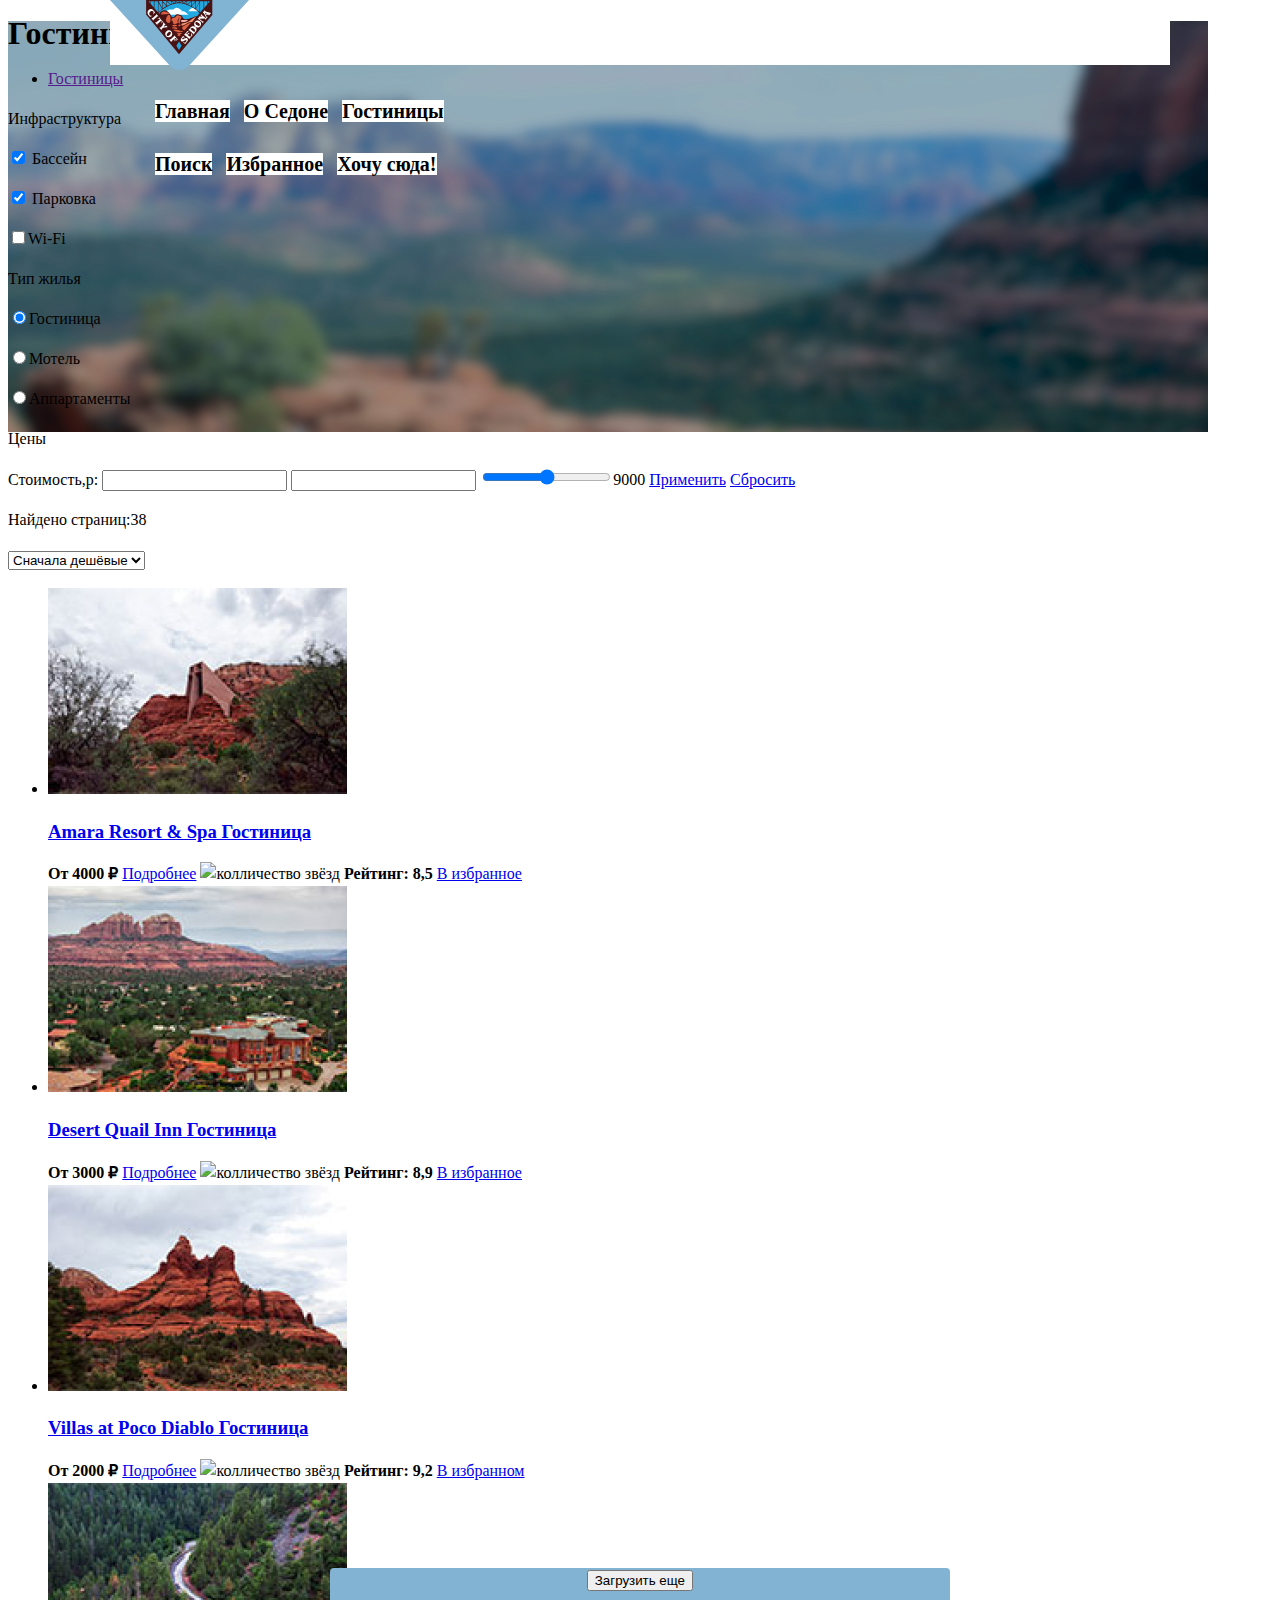
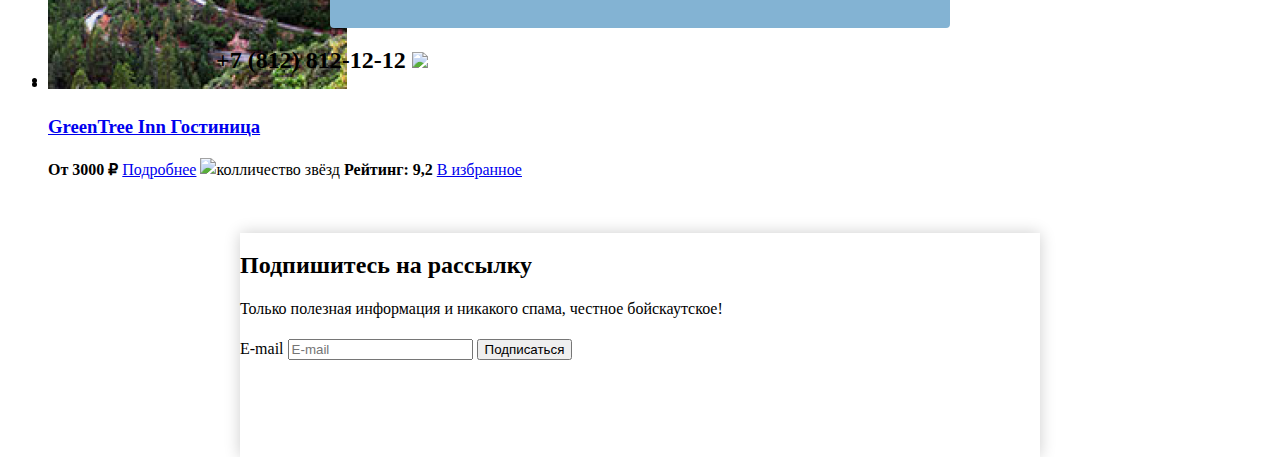
==== commit f7f8e923: "правки дубль 2" ====
--- a/catalog.html
+++ b/catalog.html
@@ -14,46 +14,44 @@
     <header class="page-header">
         <nav class="navigation">
             <img class="body-logo" src="images/img/logo/logo-sedona.svg" width="139px" height="70px" alt="Логотип «Города Седона»">
-        </li>
+        
             <ul class="navigation-list">
                 <li class="navigation-item">
                     <a class="navigation-link" href="index.html">Главная</a>
                 </li>
                 <li class="navigation-item">
-                    <a class="navigation-link"href="about-us">О Седоне</a>
+                    <a class="navigation-link" href="about-us">О Седоне</a>
                 </li>
                 <li class="navigation-item">
-                    <a class="navigation-link"href="hotels">Гостиницы</a>
+                    <a class="navigation-link" href="hotels">Гостиницы</a>
                 </li>
             </ul>
             <ul class="navigation-user">
                 <li class="navigation-item">
-                    <a class="navigation-link"href="#">
-                        <span Class="visually-hidden">Поиск</span> 
-                    </a>
+                    <a class="navigation-link" href="#">
+                        <span Class="visually-hidden">Поиск</span></a>
                 </li>
                 <li class="navigation-item">
-                    <a class="navigation-link"href="#">
-                        <span Class="visually-hidden">Избранное</span>
-                    </a>
+                    <a class="navigation-link" href="#">
+                        <span Class="visually-hidden">Избранное</span></a>
                 </li>
                 <li class="navigation-item">
-                    <a class="navigation-link"href="hotels">Хочу сюда!</a>
+                    <a class="navigation-link" href="hotels">Хочу сюда!</a>
                 </li>
             </ul>
         </nav>
     </header>
     
-    
+    <section class="filter-catalog">
     <h1 class="">Гостиницы Седоны</h1>
     <ul class="breadcrumbs">
         <li class="breadcrumbs-item">
-            <a class="navigation-logo" src="#" href="">Гостиницы</a>
+            <a class="navigation-logo" href="">Гостиницы</a>
         </li>
     </ul>
     
 
-    <div class="wrapper">
+    
         <main class="main-catalog">
         <p class="catalog-item">Инфраструктура</p>
 
@@ -72,10 +70,11 @@
                 <label for="price-range">Стоимость,р:</label>
                 <input type="text" name="from">
                 <input type="text" name="to">
-               0<input type="range" name="price-range" id="price-range" min="0" max="10000" step="1">9000
-               <a class="button button-apply" type="button" href="#">Применить</a>
-               <a class="button button-reset" type="reset" href="#">Сбросить</a>
-                
+                <input type="range" name="price-range" id="price-range" min="0" max="10000" step="1">9000
+                <a class="button button-apply"  href="#">Применить</a>
+                <a class="button button-reset"  href="#">Сбросить</a>
+
+        </section>        
                 
                 <p>Найдено страниц:38</p>
 
@@ -83,13 +82,13 @@
                     <select class="select-control" aria-label="Сортировка">
                      <option value="cheap">Сначала дешёвые</option>
                      </select>
-                    </form>
+                </form>
 
 
                 <ul class="product-list">
                     <li class="product-card">
                         <a class="product-card-link" href="product.html" >
-                        <img class="product-card-img" src="#" alt="">
+                        <img class="product-card-img" src="/images/img/hotel-11.jpg" alt="Первая гостинница">
                         <h3 class="product-card-title">Amara Resort & Spa Гостиница</h3></a>
                         <b class="product-card-price">От 4000 ₽</b>
                         <a class="product-card-button" href="#">Подробнее</a>
@@ -100,7 +99,7 @@
 
                     <li class="product-card">
                         <a class="product-card-link" href="product.html" >
-                        <img class="product-card-img" src="#" alt="">
+                        <img class="product-card-img" src="/images/img/hotel-1-2.jpg" alt="Вторая гостинница">
                         <h3 class="product-card-title">Desert Quail Inn Гостиница</h3></a>
                         <b class="product-card-price">От 3000 ₽</b>
                         <a class="product-card-button" href="#">Подробнее</a>
@@ -111,7 +110,7 @@
 
                     <li class="product-card">
                         <a class="product-card-link" href="product.html" >
-                        <img class="product-card-img" src="#" alt="">
+                        <img class="product-card-img" src="/images/img/hotel-111.jpg" alt="Третья гостинница">
                         <h3 class="product-card-title">Villas at Poco Diablo Гостиница</h3></a>
                         <b class="product-card-price">От 2000 ₽</b>
                         <a class="product-card-button" href="#">Подробнее</a>
@@ -122,7 +121,7 @@
 
                     <li class="product-card">
                         <a class="product-card-link" href="product.html" >
-                        <img class="product-card-img" src="#" alt="">
+                        <img class="product-card-img" src="/images/img/hotel-1.jpg" alt="Четвертая гостинница">
                         <h3 class="product-card-title">GreenTree Inn Гостиница</h3></a>
                         <b class="product-card-price">От 3000 ₽</b>
                         <a class="product-card-button" href="#">Подробнее</a>
@@ -132,28 +131,44 @@
                     </li>
                 </ul>
 
-                <button class="button load more" type="submit">Загрузить еще</button>    
+
+            <section class="section-button-load-more">
+                <button class="button-load-more" type="submit">Загрузить еще</button>    
+            </section>
+
+            </main>
+             
+
+            <section class="subscribtion-proposal-catalog">
+                <h2 class="Subscribe">Подпишитесь на рассылку</h2>
+                <p class="subscribe-description">Только полезная информация и никакого спама, честное бойскаутское!</p>
+                <form class="email-subscription" action="https://google.com/" method="post">
+                    <label for="subscribtion-email">E-mail</label> 
+                    <input class="subscribtion-field" placeholder="E-mail" type="email" name="subscribtion-email" id="subscribtion-email" required>
+                    <button class="button button-subscribe" type="submit">
+                        <span class="subscribe-action">Подписаться</span>
+                    </button>
+                </form>
+            </section> 
 
 
-             </main>
+            <footer class="page-footer">
+
+                <ul class="Social-networks">
+                    <li><a href="#"><img src="/images/img/logo/twitter.svg"></a></li>
+                    <li><a href="#"><img src="/images/img/logo/social-facebook.svg"></a></li>
+                    <li><a href="#"><img src="/images/img/logo/social-youtube.svg"></a></li>
+                </ul>
         
-
-
-        <footer class="page-footer">
-            <ul class="Social networks">
-    
-                <li><a href="#">Твиттер</a></li>
-                <li><a href="#">Фейсбук</a></li>
-                <li><a href="#">Ютуб</a></li>
-              </ul>
-    
-    
-         <section class="footer-contacts">
-            <a class="footer-contacts-address-phone" href="tel:+78128211212">+7 (812) 812-12-12</a>
-             <a href="htmlacademy.ru"> <img src="Group.png"  alt="ссылка на академию"> </a></h2>
-         </section>
-    
-        </footer>
+        
+             <section class="footer-contacts">
+                <h2 class="page-footer-title">
+                    +7 (812) 812-12-12
+                    <a href="htmlacademy.ru"><img src="Group.png"></a>
+                </h2>
+             </section>
+        
+            </footer>
 
 
     </div> 
--- a/styles/slyles.css
+++ b/styles/slyles.css
@@ -72,7 +72,7 @@
     }
 
     .navigation-item{
-      float: left;
+      display: inline-block;
       left: 110px;
       top: 0px;
       padding: 5px;
@@ -201,4 +201,45 @@
       float: left;
       padding: 20px;
 
-    }+    }
+
+
+    /*стили каталога*/
+    .filter-catalog{
+      background-image: url(/images/img/background.jpg);
+      background-repeat: no-repeat;
+      
+    }
+ 
+
+    .product-list{
+    width: 1058px;
+    height: 1040px;
+  }
+
+  .section-button-load-more{
+    position: absolute;
+    width: 619.83px;
+    height: 60px;
+    left: 330px;
+    top: 1568px;
+
+    text-align: center;
+    
+    background: #83B3D3;
+    border-radius: 4px;
+
+  }
+
+  .subscribtion-proposal-catalog{
+    position: absolute;
+    width: 800px;
+    height: 224px;
+    left: 240px;
+    top: 1833px;
+
+    background: #FFFFFF;
+    box-shadow: 0px 0px 15px rgba(0, 0, 0, 0.2);
+    
+
+  }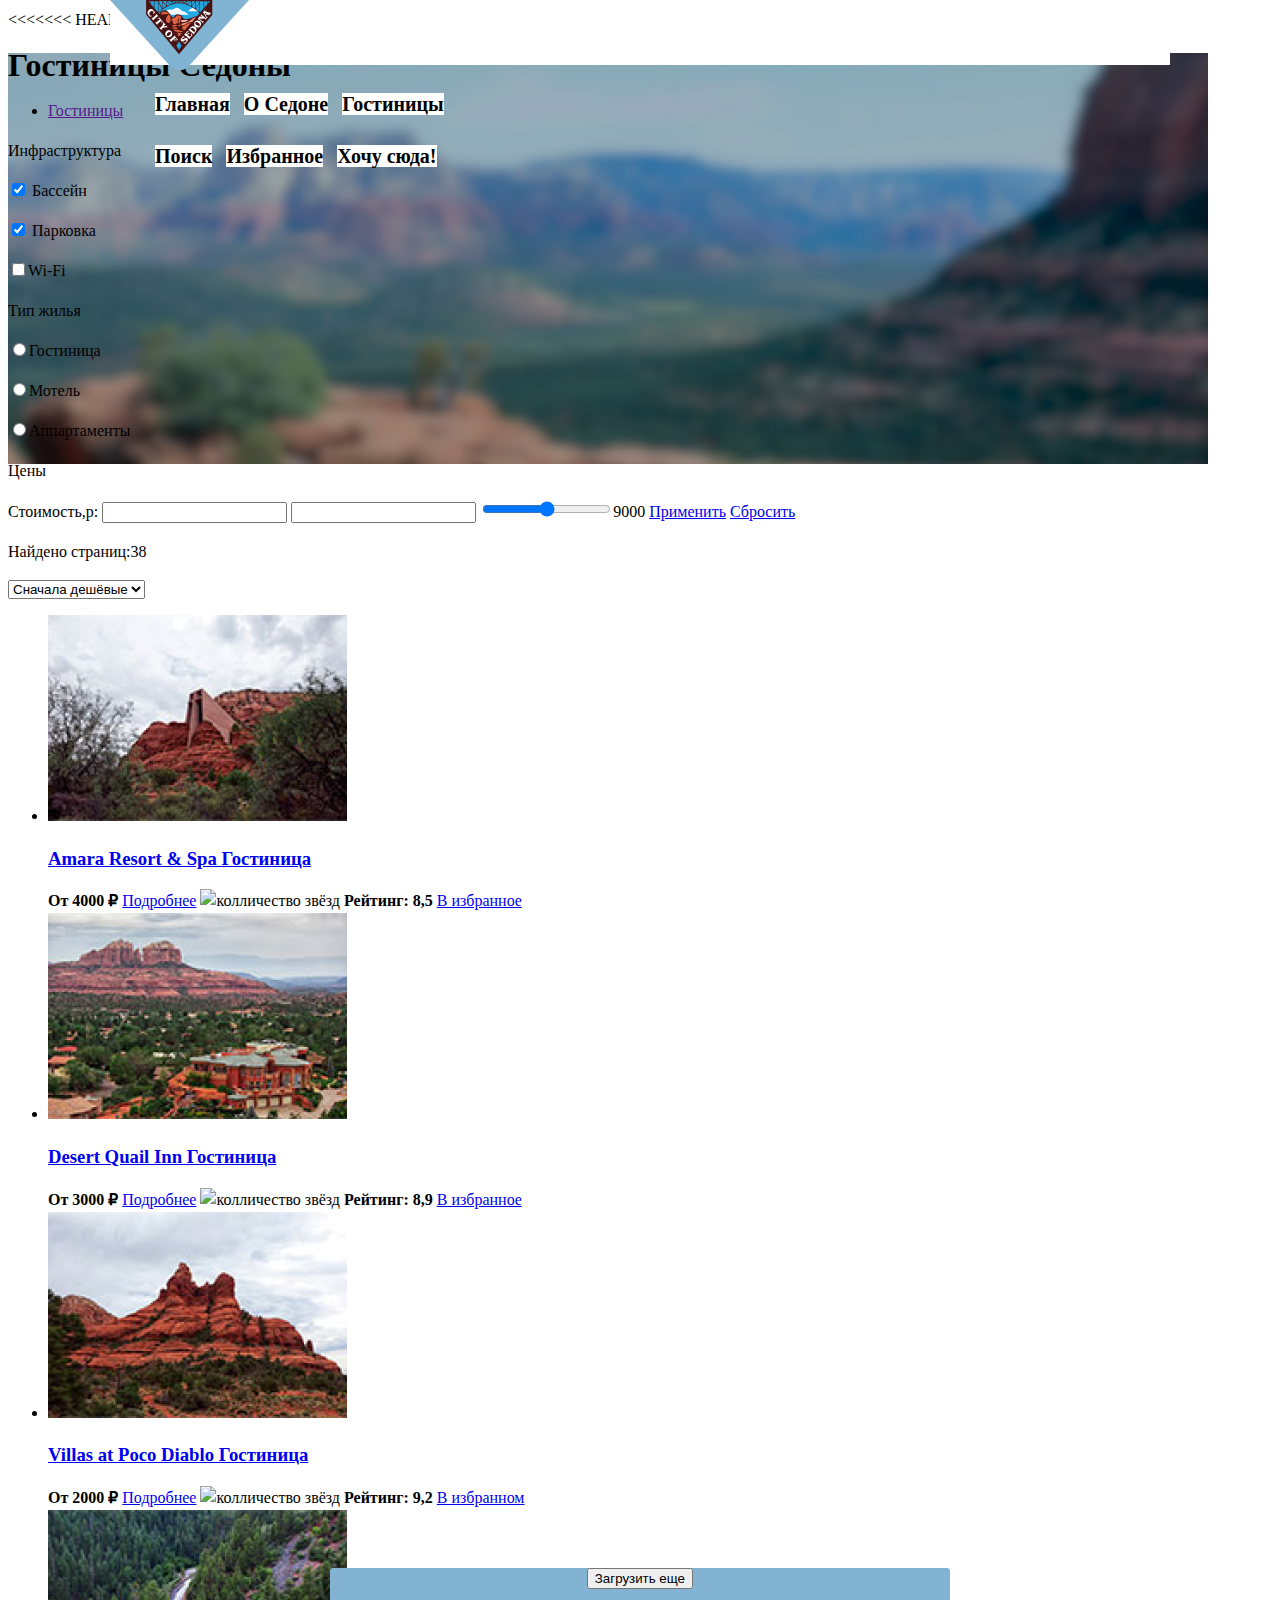
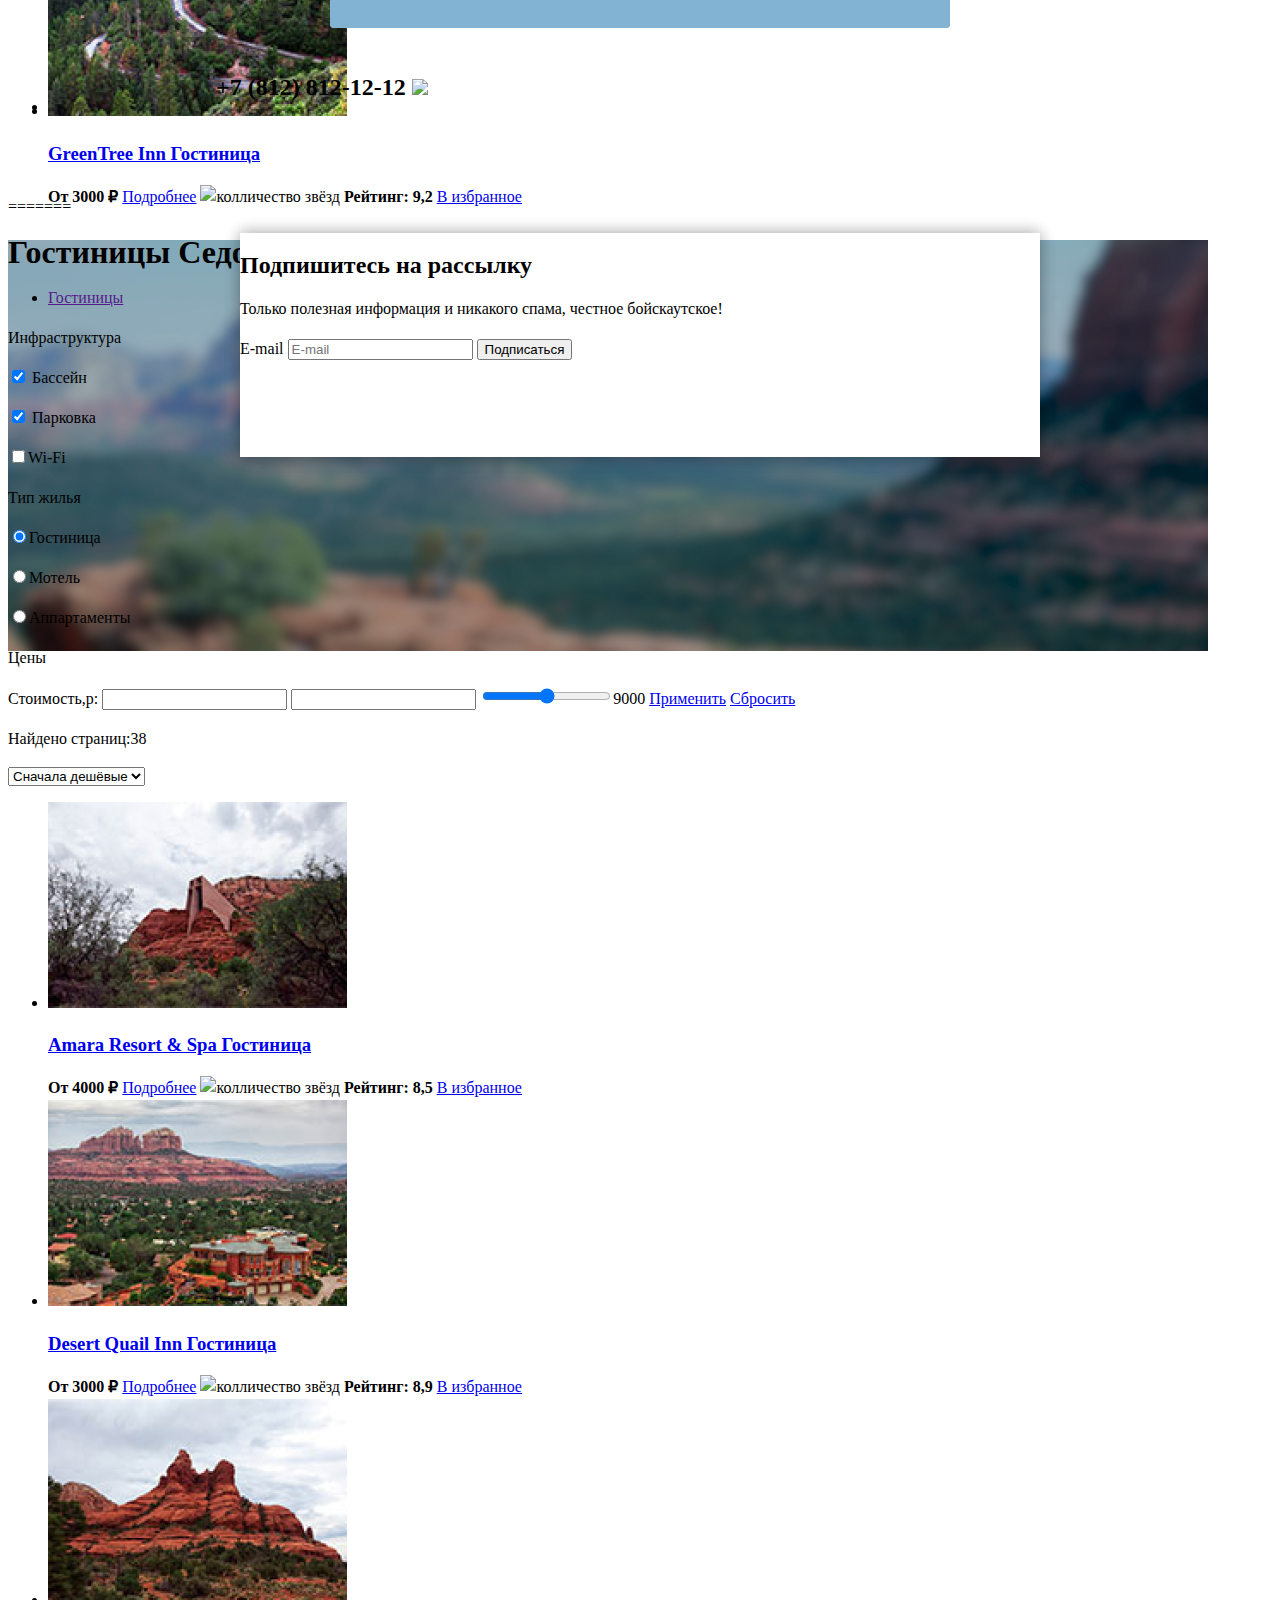
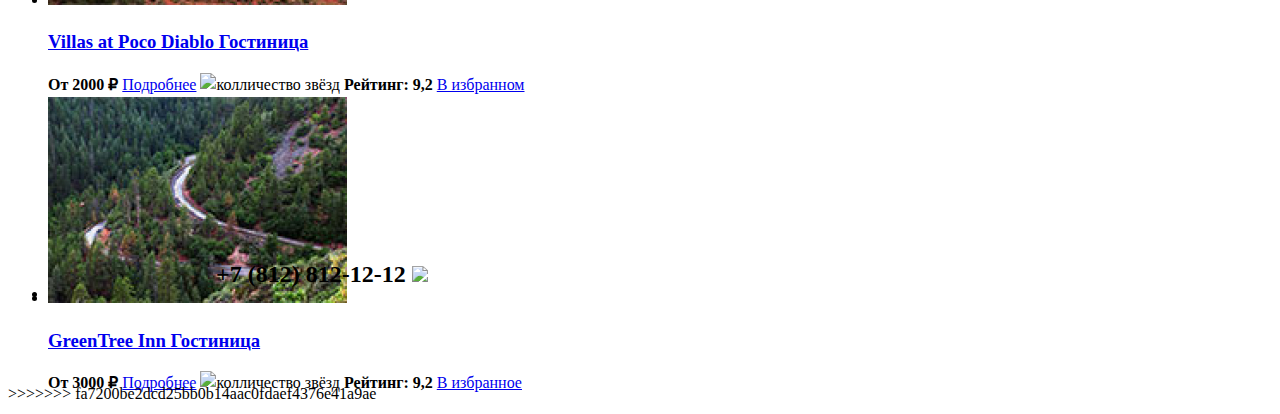
==== commit 0c149116: "Update catalog.html" ====
--- a/catalog.html
+++ b/catalog.html
@@ -1,3 +1,4 @@
+<<<<<<< HEAD
 <!DOCTYPE html>
 <html lang="en">
 <head>
@@ -173,4 +174,181 @@
 
     </div> 
     </body> 
+=======
+<!DOCTYPE html>
+<html lang="en">
+<head>
+    <meta charset="UTF-8">
+    <meta http-equiv="X-UA-Compatible" content="IE=edge">
+    <meta name="viewport" content="width=device-width, initial-scale=1.0">
+    <title>Каталог</title>
+    <link rel="stylesheet" href="styles/slyles.css">
+</head>
+<body>
+    
+
+  
+    <header class="page-header">
+        <nav class="navigation">
+            <img class="body-logo" src="images/img/logo/logo-sedona.svg" width="139px" height="70px" alt="Логотип «Города Седона»">
+        
+            <ul class="navigation-list">
+                <li class="navigation-item">
+                    <a class="navigation-link" href="index.html">Главная</a>
+                </li>
+                <li class="navigation-item">
+                    <a class="navigation-link" href="about-us">О Седоне</a>
+                </li>
+                <li class="navigation-item">
+                    <a class="navigation-link" href="hotels">Гостиницы</a>
+                </li>
+            </ul>
+            <ul class="navigation-user">
+                <li class="navigation-item">
+                    <a class="navigation-link" href="#">
+                        <span Class="visually-hidden">Поиск</span></a>
+                </li>
+                <li class="navigation-item">
+                    <a class="navigation-link" href="#">
+                        <span Class="visually-hidden">Избранное</span></a>
+                </li>
+                <li class="navigation-item">
+                    <a class="navigation-link" href="hotels">Хочу сюда!</a>
+                </li>
+            </ul>
+        </nav>
+    </header>
+    
+    <section class="filter-catalog">
+    <h1 class="">Гостиницы Седоны</h1>
+    <ul class="breadcrumbs">
+        <li class="breadcrumbs-item">
+            <a class="navigation-logo" href="">Гостиницы</a>
+        </li>
+    </ul>
+    
+
+    
+        <main class="main-catalog">
+        <p class="catalog-item">Инфраструктура</p>
+
+       
+        <p><input type="checkbox" name="a"  checked> Бассейн</p>
+        <p><input type="checkbox" name="a"  checked> Парковка</p>
+        <p><input type="checkbox" name="a" >Wi-Fi</p>
+
+        <p class="housing type">Тип жилья</p>
+        <p><input name="dzen" type="radio" value="pdzen" checked>Гостиница</p>
+        <p><input name="dzen" type="radio" value="dzen">Мотель</p>
+        <p><input name="dzen" type="radio" value="nedzen">Аппартаменты</p>
+
+         
+                <p class="visually-hidden">Цены</p>
+                <label for="price-range">Стоимость,р:</label>
+                <input type="text" name="from">
+                <input type="text" name="to">
+                <input type="range" name="price-range" id="price-range" min="0" max="10000" step="1">9000
+                <a class="button button-apply"  href="#">Применить</a>
+                <a class="button button-reset"  href="#">Сбросить</a>
+
+        </section>        
+                
+                <p>Найдено страниц:38</p>
+
+                <form>
+                    <select class="select-control" aria-label="Сортировка">
+                     <option value="cheap">Сначала дешёвые</option>
+                     </select>
+                </form>
+
+
+                <ul class="product-list">
+                    <li class="product-card">
+                        <a class="product-card-link" href="product.html" >
+                        <img class="product-card-img" src="/images/img/hotel-11.jpg" alt="Первая гостинница">
+                        <h3 class="product-card-title">Amara Resort & Spa Гостиница</h3></a>
+                        <b class="product-card-price">От 4000 ₽</b>
+                        <a class="product-card-button" href="#">Подробнее</a>
+                        <img src="#" alt="колличество звёзд" >
+                        <b class="rating">Рейтинг: 8,5 </b>
+                        <a class="product-card-button button" href="#">В избранное</a>
+                    </li>
+
+                    <li class="product-card">
+                        <a class="product-card-link" href="product.html" >
+                        <img class="product-card-img" src="/images/img/hotel-1-2.jpg" alt="Вторая гостинница">
+                        <h3 class="product-card-title">Desert Quail Inn Гостиница</h3></a>
+                        <b class="product-card-price">От 3000 ₽</b>
+                        <a class="product-card-button" href="#">Подробнее</a>
+                        <img src="#" alt="колличество звёзд" >
+                        <b class="rating">Рейтинг: 8,9 </b>
+                        <a class="product-card-button button" href="#">В избранное</a>
+                    </li>
+
+                    <li class="product-card">
+                        <a class="product-card-link" href="product.html" >
+                        <img class="product-card-img" src="/images/img/hotel-111.jpg" alt="Третья гостинница">
+                        <h3 class="product-card-title">Villas at Poco Diablo Гостиница</h3></a>
+                        <b class="product-card-price">От 2000 ₽</b>
+                        <a class="product-card-button" href="#">Подробнее</a>
+                        <img src="#" alt="колличество звёзд" >
+                        <b class="rating">Рейтинг: 9,2 </b>
+                        <a class="product-card-button button" href="#">В избранном</a>
+                    </li>
+
+                    <li class="product-card">
+                        <a class="product-card-link" href="product.html" >
+                        <img class="product-card-img" src="/images/img/hotel-1.jpg" alt="Четвертая гостинница">
+                        <h3 class="product-card-title">GreenTree Inn Гостиница</h3></a>
+                        <b class="product-card-price">От 3000 ₽</b>
+                        <a class="product-card-button" href="#">Подробнее</a>
+                        <img src="#" alt="колличество звёзд" >
+                        <b class="rating">Рейтинг: 9,2 </b>
+                        <a class="product-card-button button" href="#">В избранное</a>
+                    </li>
+                </ul>
+
+
+            <section class="section-button-load-more">
+                <button class="button-load-more" type="submit">Загрузить еще</button>    
+            </section>
+
+            </main>
+             
+
+            <section class="subscribtion-proposal-catalog">
+                <h2 class="Subscribe">Подпишитесь на рассылку</h2>
+                <p class="subscribe-description">Только полезная информация и никакого спама, честное бойскаутское!</p>
+                <form class="email-subscription" action="https://google.com/" method="post">
+                    <label for="subscribtion-email">E-mail</label> 
+                    <input class="subscribtion-field" placeholder="E-mail" type="email" name="subscribtion-email" id="subscribtion-email" required>
+                    <button class="button button-subscribe" type="submit">
+                        <span class="subscribe-action">Подписаться</span>
+                    </button>
+                </form>
+            </section> 
+
+
+            <footer class="page-footer">
+
+                <ul class="Social-networks">
+                    <li><a href="#"><img src="/images/img/logo/twitter.svg"></a></li>
+                    <li><a href="#"><img src="/images/img/logo/social-facebook.svg"></a></li>
+                    <li><a href="#"><img src="/images/img/logo/social-youtube.svg"></a></li>
+                </ul>
+        
+        
+             <section class="footer-contacts">
+                <h2 class="page-footer-title">
+                    +7 (812) 812-12-12
+                    <a href="htmlacademy.ru"><img src="Group.png"></a>
+                </h2>
+             </section>
+        
+            </footer>
+
+
+    </div> 
+    </body> 
+>>>>>>> fa7200be2dcd25bb0b14aac0fdaef4376e41a9ae
     </html>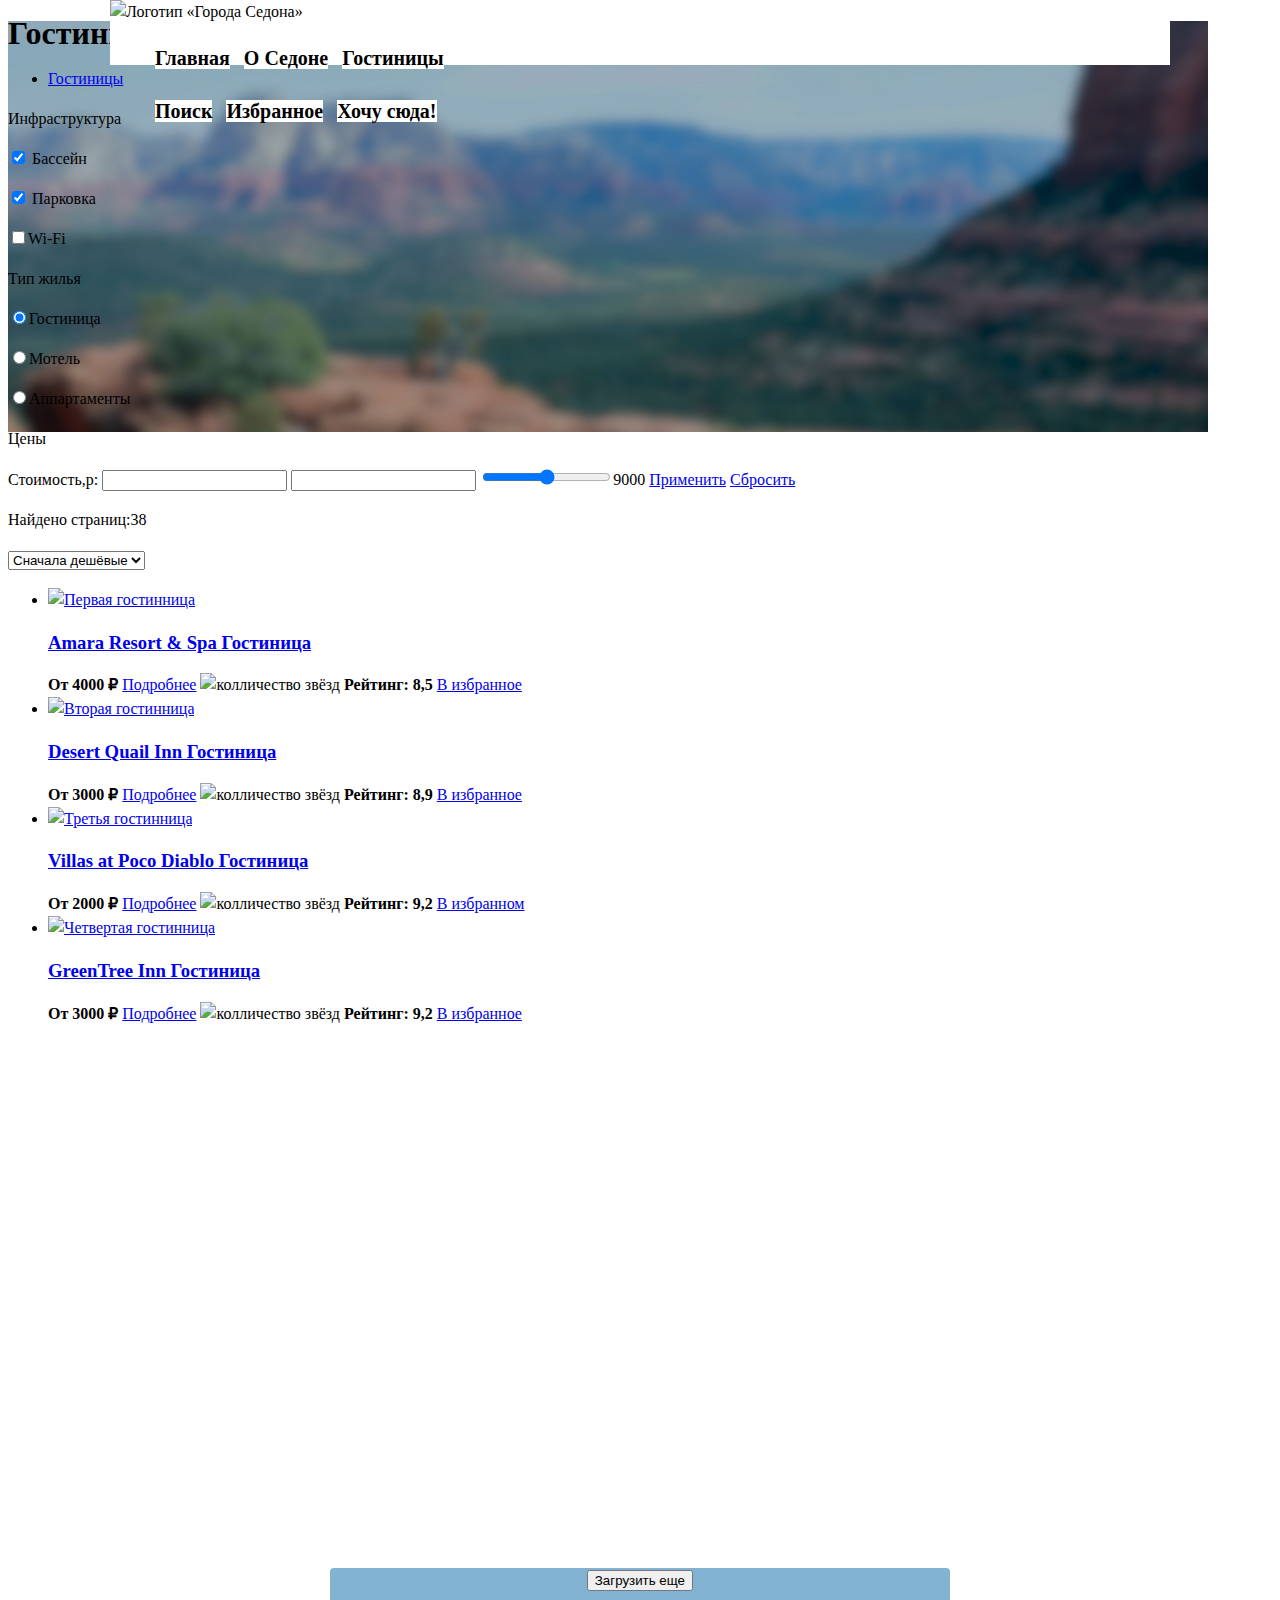
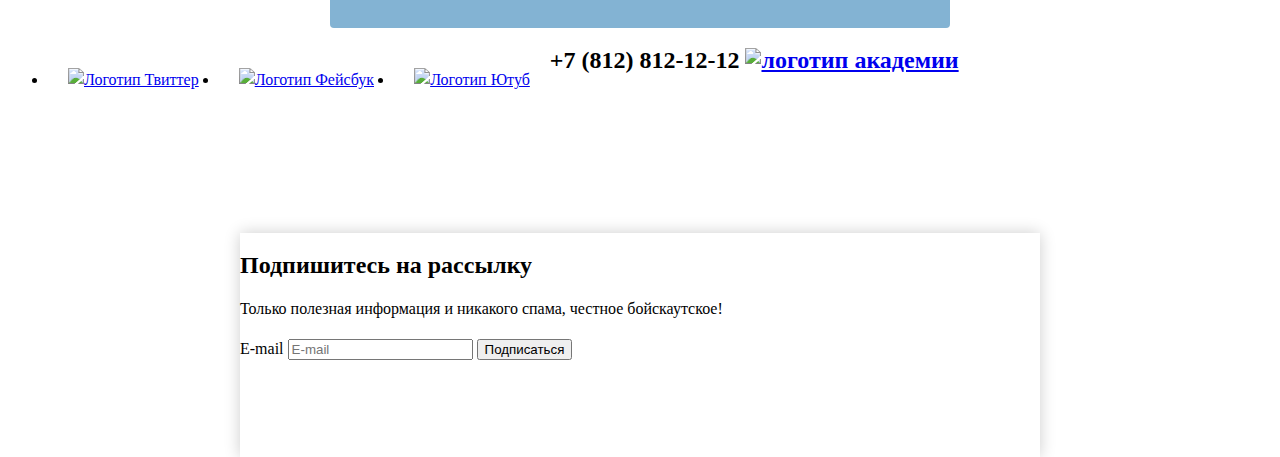
==== commit 32a316d2: "исправления крипотабуляции" ====
--- a/catalog.html
+++ b/catalog.html
@@ -1,6 +1,6 @@
-<<<<<<< HEAD
 <!DOCTYPE html>
 <html lang="en">
+
 <head>
     <meta charset="UTF-8">
     <meta http-equiv="X-UA-Compatible" content="IE=edge">
@@ -8,14 +8,16 @@
     <title>Каталог</title>
     <link rel="stylesheet" href="styles/slyles.css">
 </head>
+
 <body>
-    
 
-  
+
+
     <header class="page-header">
         <nav class="navigation">
-            <img class="body-logo" src="images/img/logo/logo-sedona.svg" width="139px" height="70px" alt="Логотип «Города Седона»">
-        
+            <img class="body-logo" src="images/logo/logo-sedona.svg" width="139" height="70"
+                alt="Логотип «Города Седона»">
+
             <ul class="navigation-list">
                 <li class="navigation-item">
                     <a class="navigation-link" href="index.html">Главная</a>
@@ -24,7 +26,7 @@
                     <a class="navigation-link" href="about-us">О Седоне</a>
                 </li>
                 <li class="navigation-item">
-                    <a class="navigation-link" href="hotels">Гостиницы</a>
+                    <a class="navigation-link" href="catalog.html">Гостиницы</a>
                 </li>
             </ul>
             <ul class="navigation-user">
@@ -37,318 +39,152 @@
                         <span Class="visually-hidden">Избранное</span></a>
                 </li>
                 <li class="navigation-item">
-                    <a class="navigation-link" href="hotels">Хочу сюда!</a>
+                    <a class="navigation-link" href="#">Хочу сюда!</a>
                 </li>
             </ul>
         </nav>
     </header>
-    
-    <section class="filter-catalog">
-    <h1 class="">Гостиницы Седоны</h1>
-    <ul class="breadcrumbs">
-        <li class="breadcrumbs-item">
-            <a class="navigation-logo" href="">Гостиницы</a>
-        </li>
-    </ul>
-    
-
-    
-        <main class="main-catalog">
-        <p class="catalog-item">Инфраструктура</p>
-
-       
-        <p><input type="checkbox" name="a"  checked> Бассейн</p>
-        <p><input type="checkbox" name="a"  checked> Парковка</p>
-        <p><input type="checkbox" name="a" >Wi-Fi</p>
-
-        <p class="housing type">Тип жилья</p>
-        <p><input name="dzen" type="radio" value="pdzen" checked>Гостиница</p>
-        <p><input name="dzen" type="radio" value="dzen">Мотель</p>
-        <p><input name="dzen" type="radio" value="nedzen">Аппартаменты</p>
-
-         
-                <p class="visually-hidden">Цены</p>
-                <label for="price-range">Стоимость,р:</label>
-                <input type="text" name="from">
-                <input type="text" name="to">
-                <input type="range" name="price-range" id="price-range" min="0" max="10000" step="1">9000
-                <a class="button button-apply"  href="#">Применить</a>
-                <a class="button button-reset"  href="#">Сбросить</a>
-
-        </section>        
-                
-                <p>Найдено страниц:38</p>
-
-                <form>
-                    <select class="select-control" aria-label="Сортировка">
-                     <option value="cheap">Сначала дешёвые</option>
-                     </select>
-                </form>
 
 
-                <ul class="product-list">
-                    <li class="product-card">
-                        <a class="product-card-link" href="product.html" >
-                        <img class="product-card-img" src="/images/img/hotel-11.jpg" alt="Первая гостинница">
-                        <h3 class="product-card-title">Amara Resort & Spa Гостиница</h3></a>
-                        <b class="product-card-price">От 4000 ₽</b>
-                        <a class="product-card-button" href="#">Подробнее</a>
-                        <img src="#" alt="колличество звёзд" >
-                        <b class="rating">Рейтинг: 8,5 </b>
-                        <a class="product-card-button button" href="#">В избранное</a>
-                    </li>
-
-                    <li class="product-card">
-                        <a class="product-card-link" href="product.html" >
-                        <img class="product-card-img" src="/images/img/hotel-1-2.jpg" alt="Вторая гостинница">
-                        <h3 class="product-card-title">Desert Quail Inn Гостиница</h3></a>
-                        <b class="product-card-price">От 3000 ₽</b>
-                        <a class="product-card-button" href="#">Подробнее</a>
-                        <img src="#" alt="колличество звёзд" >
-                        <b class="rating">Рейтинг: 8,9 </b>
-                        <a class="product-card-button button" href="#">В избранное</a>
-                    </li>
-
-                    <li class="product-card">
-                        <a class="product-card-link" href="product.html" >
-                        <img class="product-card-img" src="/images/img/hotel-111.jpg" alt="Третья гостинница">
-                        <h3 class="product-card-title">Villas at Poco Diablo Гостиница</h3></a>
-                        <b class="product-card-price">От 2000 ₽</b>
-                        <a class="product-card-button" href="#">Подробнее</a>
-                        <img src="#" alt="колличество звёзд" >
-                        <b class="rating">Рейтинг: 9,2 </b>
-                        <a class="product-card-button button" href="#">В избранном</a>
-                    </li>
-
-                    <li class="product-card">
-                        <a class="product-card-link" href="product.html" >
-                        <img class="product-card-img" src="/images/img/hotel-1.jpg" alt="Четвертая гостинница">
-                        <h3 class="product-card-title">GreenTree Inn Гостиница</h3></a>
-                        <b class="product-card-price">От 3000 ₽</b>
-                        <a class="product-card-button" href="#">Подробнее</a>
-                        <img src="#" alt="колличество звёзд" >
-                        <b class="rating">Рейтинг: 9,2 </b>
-                        <a class="product-card-button button" href="#">В избранное</a>
-                    </li>
-                </ul>
+    <main class="main-catalog">
+        <section class="filter-catalog">
+            <h1 class="">Гостиницы Седоны</h1>
+            <ul class="breadcrumbs">
+                <li class="breadcrumbs-item">
+                    <a class="navigation-logo" href="#">Гостиницы</a>
+                </li>
+            </ul>
 
 
-            <section class="section-button-load-more">
-                <button class="button-load-more" type="submit">Загрузить еще</button>    
-            </section>
-
-            </main>
-             
-
-            <section class="subscribtion-proposal-catalog">
-                <h2 class="Subscribe">Подпишитесь на рассылку</h2>
-                <p class="subscribe-description">Только полезная информация и никакого спама, честное бойскаутское!</p>
-                <form class="email-subscription" action="https://google.com/" method="post">
-                    <label for="subscribtion-email">E-mail</label> 
-                    <input class="subscribtion-field" placeholder="E-mail" type="email" name="subscribtion-email" id="subscribtion-email" required>
-                    <button class="button button-subscribe" type="submit">
-                        <span class="subscribe-action">Подписаться</span>
-                    </button>
-                </form>
-            </section> 
 
 
-            <footer class="page-footer">
-
-                <ul class="Social-networks">
-                    <li><a href="#"><img src="/images/img/logo/twitter.svg"></a></li>
-                    <li><a href="#"><img src="/images/img/logo/social-facebook.svg"></a></li>
-                    <li><a href="#"><img src="/images/img/logo/social-youtube.svg"></a></li>
-                </ul>
-        
-        
-             <section class="footer-contacts">
-                <h2 class="page-footer-title">
-                    +7 (812) 812-12-12
-                    <a href="htmlacademy.ru"><img src="Group.png"></a>
-                </h2>
-             </section>
-        
-            </footer>
+            <p class="catalog-item">Инфраструктура</p>
 
 
-    </div> 
-    </body> 
-=======
-<!DOCTYPE html>
-<html lang="en">
-<head>
-    <meta charset="UTF-8">
-    <meta http-equiv="X-UA-Compatible" content="IE=edge">
-    <meta name="viewport" content="width=device-width, initial-scale=1.0">
-    <title>Каталог</title>
-    <link rel="stylesheet" href="styles/slyles.css">
-</head>
-<body>
-    
+            <p><input type="checkbox" name="a" checked> Бассейн</p>
+            <p><input type="checkbox" name="a" checked> Парковка</p>
+            <p><input type="checkbox" name="a">Wi-Fi</p>
 
-  
-    <header class="page-header">
-        <nav class="navigation">
-            <img class="body-logo" src="images/img/logo/logo-sedona.svg" width="139px" height="70px" alt="Логотип «Города Седона»">
-        
-            <ul class="navigation-list">
-                <li class="navigation-item">
-                    <a class="navigation-link" href="index.html">Главная</a>
-                </li>
-                <li class="navigation-item">
-                    <a class="navigation-link" href="about-us">О Седоне</a>
-                </li>
-                <li class="navigation-item">
-                    <a class="navigation-link" href="hotels">Гостиницы</a>
-                </li>
-            </ul>
-            <ul class="navigation-user">
-                <li class="navigation-item">
-                    <a class="navigation-link" href="#">
-                        <span Class="visually-hidden">Поиск</span></a>
-                </li>
-                <li class="navigation-item">
-                    <a class="navigation-link" href="#">
-                        <span Class="visually-hidden">Избранное</span></a>
-                </li>
-                <li class="navigation-item">
-                    <a class="navigation-link" href="hotels">Хочу сюда!</a>
-                </li>
-            </ul>
-        </nav>
-    </header>
-    
-    <section class="filter-catalog">
-    <h1 class="">Гостиницы Седоны</h1>
-    <ul class="breadcrumbs">
-        <li class="breadcrumbs-item">
-            <a class="navigation-logo" href="">Гостиницы</a>
-        </li>
-    </ul>
-    
-
-    
-        <main class="main-catalog">
-        <p class="catalog-item">Инфраструктура</p>
-
-       
-        <p><input type="checkbox" name="a"  checked> Бассейн</p>
-        <p><input type="checkbox" name="a"  checked> Парковка</p>
-        <p><input type="checkbox" name="a" >Wi-Fi</p>
-
-        <p class="housing type">Тип жилья</p>
-        <p><input name="dzen" type="radio" value="pdzen" checked>Гостиница</p>
-        <p><input name="dzen" type="radio" value="dzen">Мотель</p>
-        <p><input name="dzen" type="radio" value="nedzen">Аппартаменты</p>
-
-         
-                <p class="visually-hidden">Цены</p>
-                <label for="price-range">Стоимость,р:</label>
-                <input type="text" name="from">
-                <input type="text" name="to">
-                <input type="range" name="price-range" id="price-range" min="0" max="10000" step="1">9000
-                <a class="button button-apply"  href="#">Применить</a>
-                <a class="button button-reset"  href="#">Сбросить</a>
-
-        </section>        
-                
-                <p>Найдено страниц:38</p>
-
-                <form>
-                    <select class="select-control" aria-label="Сортировка">
-                     <option value="cheap">Сначала дешёвые</option>
-                     </select>
-                </form>
+            <p class="housing type">Тип жилья</p>
+            <p><input name="dzen" type="radio" value="pdzen" checked>Гостиница</p>
+            <p><input name="dzen" type="radio" value="dzen">Мотель</p>
+            <p><input name="dzen" type="radio" value="nedzen">Аппартаменты</p>
 
 
-                <ul class="product-list">
-                    <li class="product-card">
-                        <a class="product-card-link" href="product.html" >
-                        <img class="product-card-img" src="/images/img/hotel-11.jpg" alt="Первая гостинница">
-                        <h3 class="product-card-title">Amara Resort & Spa Гостиница</h3></a>
-                        <b class="product-card-price">От 4000 ₽</b>
-                        <a class="product-card-button" href="#">Подробнее</a>
-                        <img src="#" alt="колличество звёзд" >
-                        <b class="rating">Рейтинг: 8,5 </b>
-                        <a class="product-card-button button" href="#">В избранное</a>
-                    </li>
+            <p class="visually-hidden">Цены</p>
+            <label for="price-range">Стоимость,р:</label>
+            <input type="text" name="from">
+            <input type="text" name="to">
+            <input type="range" name="price-range" id="price-range" min="0" max="10000" step="1">9000
+            <a class="button button-apply" href="#">Применить</a>
+            <a class="button button-reset" href="#">Сбросить</a>
 
-                    <li class="product-card">
-                        <a class="product-card-link" href="product.html" >
-                        <img class="product-card-img" src="/images/img/hotel-1-2.jpg" alt="Вторая гостинница">
-                        <h3 class="product-card-title">Desert Quail Inn Гостиница</h3></a>
-                        <b class="product-card-price">От 3000 ₽</b>
-                        <a class="product-card-button" href="#">Подробнее</a>
-                        <img src="#" alt="колличество звёзд" >
-                        <b class="rating">Рейтинг: 8,9 </b>
-                        <a class="product-card-button button" href="#">В избранное</a>
-                    </li>
+        </section>
 
-                    <li class="product-card">
-                        <a class="product-card-link" href="product.html" >
-                        <img class="product-card-img" src="/images/img/hotel-111.jpg" alt="Третья гостинница">
-                        <h3 class="product-card-title">Villas at Poco Diablo Гостиница</h3></a>
-                        <b class="product-card-price">От 2000 ₽</b>
-                        <a class="product-card-button" href="#">Подробнее</a>
-                        <img src="#" alt="колличество звёзд" >
-                        <b class="rating">Рейтинг: 9,2 </b>
-                        <a class="product-card-button button" href="#">В избранном</a>
-                    </li>
+        <p>Найдено страниц:38</p>
 
-                    <li class="product-card">
-                        <a class="product-card-link" href="product.html" >
-                        <img class="product-card-img" src="/images/img/hotel-1.jpg" alt="Четвертая гостинница">
-                        <h3 class="product-card-title">GreenTree Inn Гостиница</h3></a>
-                        <b class="product-card-price">От 3000 ₽</b>
-                        <a class="product-card-button" href="#">Подробнее</a>
-                        <img src="#" alt="колличество звёзд" >
-                        <b class="rating">Рейтинг: 9,2 </b>
-                        <a class="product-card-button button" href="#">В избранное</a>
-                    </li>
-                </ul>
+        <form>
+            <select class="select-control" aria-label="Сортировка">
+                <option value="cheap">Сначала дешёвые</option>
+            </select>
+        </form>
 
 
-            <section class="section-button-load-more">
-                <button class="button-load-more" type="submit">Загрузить еще</button>    
-            </section>
+        <ul class="product-list">
+            <li class="product-card">
+                <a class="product-card-link" href="product.html">
+                    <img class="product-card-img" src="/images/hotel-1.jpg" width="299" height="206"
+                        alt="Первая гостинница">
+                    <h3 class="product-card-title">Amara Resort & Spa Гостиница</h3>
+                </a>
+                <b class="product-card-price">От 4000 ₽</b>
+                <a class="product-card-button" href="#">Подробнее</a>
+                <img src="/images/logo/stars-4.svg" width="91" height="17" alt="колличество звёзд">
+                <b class="rating">Рейтинг: 8,5 </b>
+                <a class="product-card-button button" href="#">В избранное</a>
+            </li>
 
-            </main>
-             
+            <li class="product-card">
+                <a class="product-card-link" href="product.html">
+                    <img class="product-card-img" src="/images/hotel-2.jpg" width="299" height="206" 
+                     alt="Вторая гостинница">
+                    <h3 class="product-card-title">Desert Quail Inn Гостиница</h3>
+                </a>
+                <b class="product-card-price">От 3000 ₽</b>
+                <a class="product-card-button" href="#">Подробнее</a>
+                <img src="/images/logo/stars-3.svg" width="68" height="17" alt="колличество звёзд">
+                <b class="rating">Рейтинг: 8,9 </b>
+                <a class="product-card-button button" href="#">В избранное</a>
+            </li>
 
-            <section class="subscribtion-proposal-catalog">
-                <h2 class="Subscribe">Подпишитесь на рассылку</h2>
-                <p class="subscribe-description">Только полезная информация и никакого спама, честное бойскаутское!</p>
-                <form class="email-subscription" action="https://google.com/" method="post">
-                    <label for="subscribtion-email">E-mail</label> 
-                    <input class="subscribtion-field" placeholder="E-mail" type="email" name="subscribtion-email" id="subscribtion-email" required>
-                    <button class="button button-subscribe" type="submit">
-                        <span class="subscribe-action">Подписаться</span>
-                    </button>
-                </form>
-            </section> 
+            <li class="product-card">
+                <a class="product-card-link" href="product.html">
+                    <img class="product-card-img" src="/images/hotel-3.jpg" width="299" height="206"
+                        alt="Третья гостинница">
+                    <h3 class="product-card-title">Villas at Poco Diablo Гостиница</h3>
+                </a>
+                <b class="product-card-price">От 2000 ₽</b>
+                <a class="product-card-button" href="#">Подробнее</a>
+                <img src="/images/logo/stars-2.svg" width="43" height="17" alt="колличество звёзд">
+                <b class="rating">Рейтинг: 9,2 </b>
+                <a class="product-card-button button" href="#">В избранном</a>
+            </li>
+
+            <li class="product-card">
+                <a class="product-card-link" href="product.html">
+                    <img class="product-card-img" src="/images/hotel-4.jpg" width="299" height="206"
+                        alt="Четвертая гостинница">
+                    <h3 class="product-card-title">GreenTree Inn Гостиница</h3>
+                </a>
+                <b class="product-card-price">От 3000 ₽</b>
+                <a class="product-card-button" href="#">Подробнее</a>
+                <img src="/images/logo/stars-2.svg" width="43" height="17" alt="колличество звёзд">
+                <b class="rating">Рейтинг: 9,2 </b>
+                <a class="product-card-button button" href="#">В избранное</a>
+            </li>
+        </ul>
 
 
-            <footer class="page-footer">
-
-                <ul class="Social-networks">
-                    <li><a href="#"><img src="/images/img/logo/twitter.svg"></a></li>
-                    <li><a href="#"><img src="/images/img/logo/social-facebook.svg"></a></li>
-                    <li><a href="#"><img src="/images/img/logo/social-youtube.svg"></a></li>
-                </ul>
-        
-        
-             <section class="footer-contacts">
-                <h2 class="page-footer-title">
-                    +7 (812) 812-12-12
-                    <a href="htmlacademy.ru"><img src="Group.png"></a>
-                </h2>
-             </section>
-        
-            </footer>
+        <section class="section-button-load-more">
+            <button class="button-load-more" type="submit">Загрузить еще</button>
+        </section>
+    </main>
 
 
-    </div> 
-    </body> 
->>>>>>> fa7200be2dcd25bb0b14aac0fdaef4376e41a9ae
-    </html>+    <section class="subscribtion-proposal-catalog">
+        <h2 class="Subscribe">Подпишитесь на рассылку</h2>
+        <p class="subscribe-description">Только полезная информация и никакого спама, честное бойскаутское!</p>
+        <form class="email-subscription" action="https://google.com/" method="post">
+            <label for="subscribtion-email">E-mail</label>
+            <input class="subscribtion-field" placeholder="E-mail" type="email" name="subscribtion-email"
+                id="subscribtion-email" required>
+            <button class="button button-subscribe" type="submit">
+                <span class="subscribe-action">Подписаться</span>
+            </button>
+        </form>
+    </section>
+
+
+    <footer class="page-footer">
+
+        <ul class="Social-networks">
+            <li><a href="#"><img src="/images/logo/twitter.svg" width="18" height="15" alt="Логотип Твиттер"></a></li>
+            <li><a href="#"><img src="/images/logo/social-facebook.svg" width="10" height="18"alt="Логотип Фейсбук"></a></li>
+            <li><a href="#"><img src="/images/logo/social-youtube.svg" width="20" height="16"alt="Логотип Ютуб"></a></li>
+        </ul>
+
+
+        <section class="footer-contacts">
+            <h2 class="page-footer-title">
+                +7 (812) 812-12-12
+                <a href="htmlacademy.ru"><img src="images/logo/logo_htmlacademy.svg" width="114" height="32" alt="логотип академии"></a>
+            </h2>
+        </section>
+
+    </footer>
+
+
+    </div>
+</body>
+
+</html>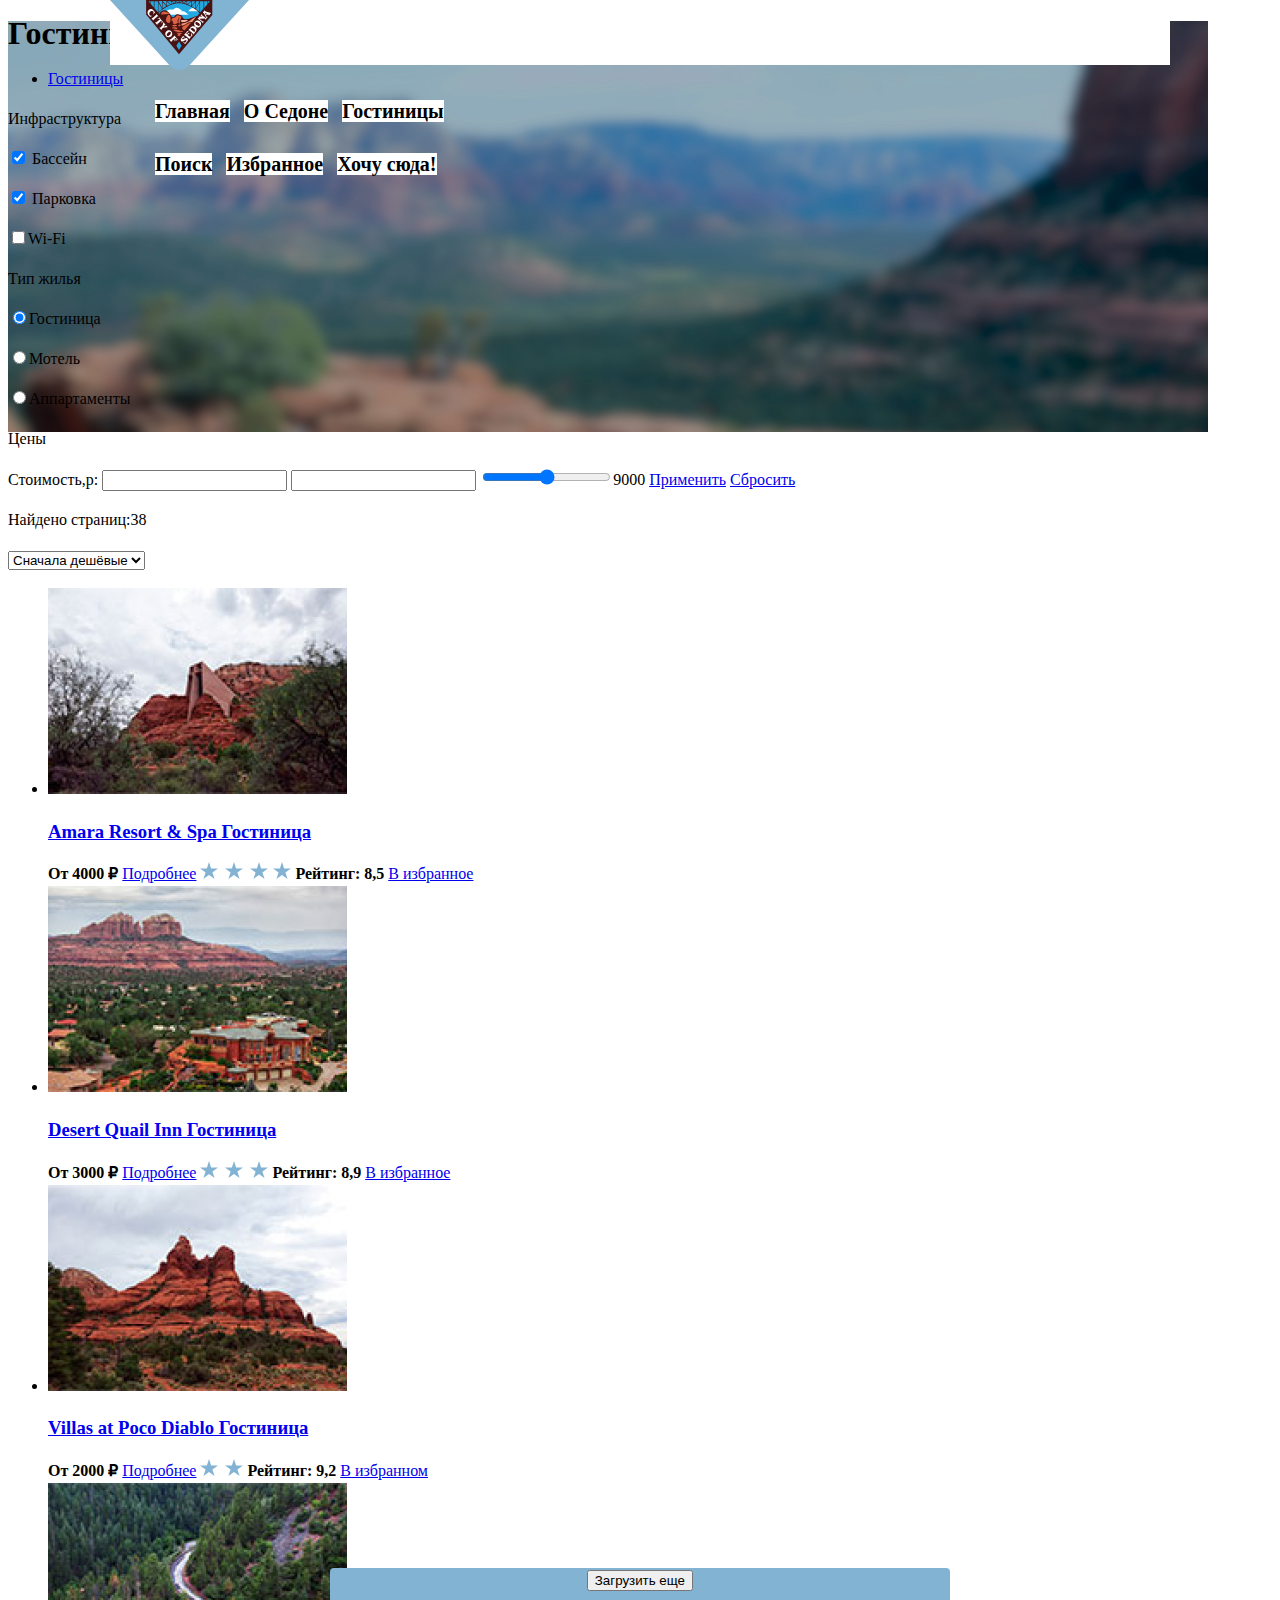
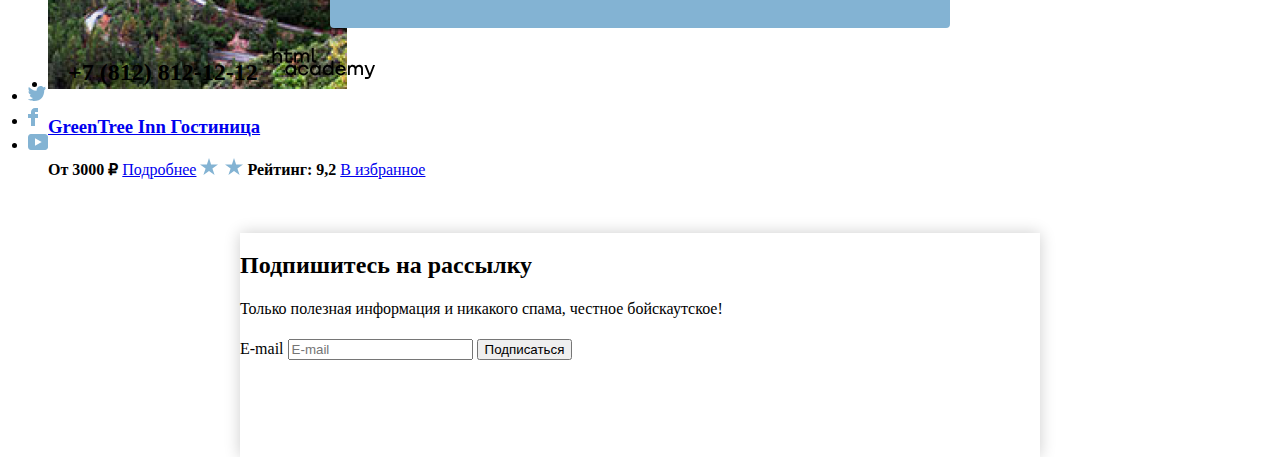
==== commit b108c9aa: "Merge pull request #4 from Aman30rus/master" ====
--- a/catalog.html
+++ b/catalog.html
@@ -169,8 +169,8 @@
 
         <ul class="Social-networks">
             <li><a href="#"><img src="/images/logo/twitter.svg" width="18" height="15" alt="Логотип Твиттер"></a></li>
-            <li><a href="#"><img src="/images/logo/social-facebook.svg" width="10" height="18"alt="Логотип Фейсбук"></a></li>
-            <li><a href="#"><img src="/images/logo/social-youtube.svg" width="20" height="16"alt="Логотип Ютуб"></a></li>
+            <li><a href="#"><img src="/images/logo/social-facebook.svg" width="10" height="18" alt="Логотип Фейсбук"></a></li>
+            <li><a href="#"><img src="/images/logo/social-youtube.svg" width="20" height="16" alt="Логотип Ютуб"></a></li>
         </ul>
 
 
--- a/styles/slyles.css
+++ b/styles/slyles.css
@@ -34,7 +34,7 @@
     width: 1200px;
     height: 767px;
     margin-top: 65px;
-    background-image: url(/images/img/index-background.jpg);
+    background-image: url(/images/index-background.jpg);
     background-repeat: no-repeat;
     
   }
@@ -188,7 +188,7 @@
     .subscribtion-proposal{
       width: 1200px;
       height: 411px;
-      background-image: url(/images/img/background.jpg);
+      background-image: url(/images/background.jpg);
     }
 
     .page-footer{
@@ -197,16 +197,16 @@
       background: #FFFFFF;
     }
 
-    .Social-networks li{
+    .Social-networks{
       float: left;
       padding: 20px;
-
-    }
+      background: #FFFFFF;
+      }
 
 
     /*стили каталога*/
     .filter-catalog{
-      background-image: url(/images/img/background.jpg);
+      background-image: url(/images/background.jpg);
       background-repeat: no-repeat;
       
     }
